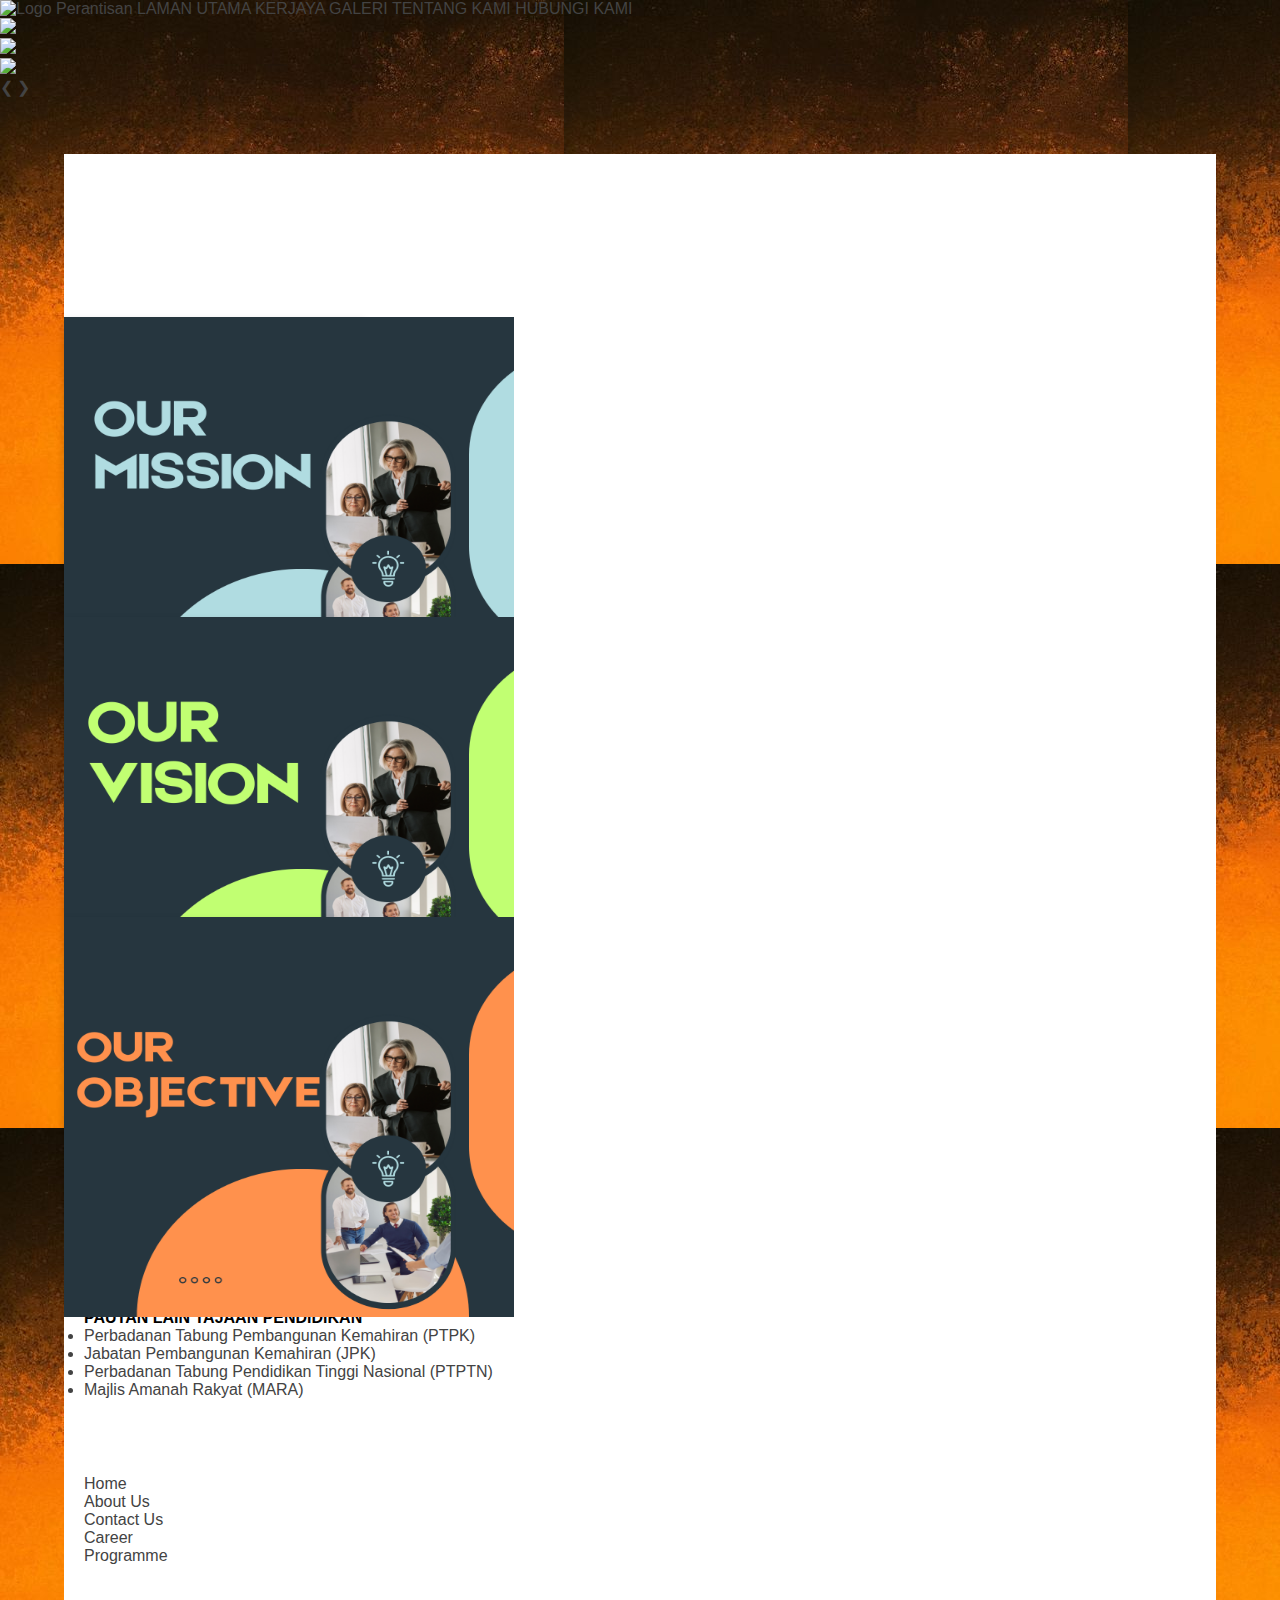
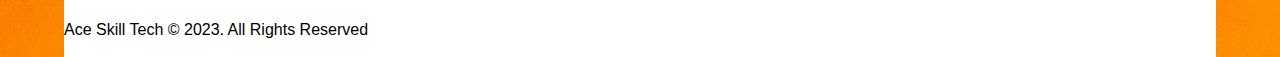
==== about.html @ b887dc2a "mobile view" ====
<!DOCTYPE html>
<html lang="en">
  <head>
    <style>
      body {
      background-image: url(Asset/Bg1.jpg);
    }
      h1{
        font-family: Gothic Medium;
      }
      p{
        font-family: Verdana;
        text-align: center;
      }


    </style>
    <meta charset="UTF-8" />
    <meta http-equiv="X-UA-Compatible" content="IE=edge" />
    <meta name="viewport" content="width=device-width, initial-scale=1.0" />

    <link rel="stylesheet" href="CSS/navbar.css" />
    <link rel="stylesheet" href="CSS/footer.css" />
    <link rel="stylesheet" href="CSS/main.css" />
    <link rel="stylesheet" href="CSS/about.css" />
    <link rel="stylesheet" href="CSS/index.css" />
    <link rel="stylesheet" href="CSS/sliderImage.css"/>
    <script src="JS/imageSlider.js"></script>

    <title>ACE SKILL TECH</title>
    <link rel="icon" type="image/x-icon" href="Asset/Icon/logo.png">
  </head>

  <body>
    <div class="navbar">
      <a href="index.html"><img src="Asset/skimLogoPNG.png" alt="Logo Perantisan" /></a>

      <span class="links">
        <a href="index.html" class="nav">LAMAN UTAMA</a>
        <a href="career.html" class="nav">KERJAYA</a>
        <a href="programme.html" class="nav">GALERI</a>
        <a href="about.html" class="nav">TENTANG KAMI</a>
        <a href="contactUs.html" class="nav">HUBUNGI KAMI</a>
      
      </span>
    </div>

      <div class="slideshow-container">
        <div class="mySlides fade">
          <img src="Asset/Banner/slideBanner01.jpg" style="width: 100%;">
      </div>

      <div class="mySlides fade">
          <img src="Asset/Banner/slideBanner02.jpg" style="width: 100%;">
      </div>

      <div class="mySlides fade">
          <img src="Asset/Banner/slideBanner03.jpg" style="width: 100%;">
      </div>

        <a class="prev" onclick="plusSlides(-1)">❮</a>
        <a class="next" onclick="plusSlides(1)">❯</a>
      </div>
       <br>

       <div style="text-align:center">
        <span class="dot" onclick="currentSlide(1)"></span> 
        <span class="dot" onclick="currentSlide(2)"></span> 
        <span class="dot" onclick="currentSlide(3)"></span> 
      </div>

    <br>
    <br>

    <div class="bodyItem">

      <div class="MVOtitle">
        <center><h1>MISI, VISI DAN OBJEKTIF</h1></center>
      </div>
      <br>

   


      <div class="grid-container">
        <div class="flip-card">
          <div class="flip-card-inner">
            <div class="flip-card-front">
              <img src="Asset/misi blue.png" alt="Avatar" style="width:450px;height:400px;">
            </div>
            <div class="flip-card-back">
              <h1>MISI KAMI</h1>
              <p>Menyediakan platform kemahiran dan akademik sejajar dengan kehendak industri pada masa kini.</p>
            </div>
          </div>
        </div>
    
        <div class="flip-card">
          <div class="flip-card-inner">
            <div class="flip-card-front">
              <img src="Asset/visi green.png" alt="Avatar" style="width:450px;height:400px;">
            </div>
            <div class="flip-card-back">
              <h1>VISI KAMI</h1>
              <p>Untuk menjadi pendidikan yang unggul, tenaga profesional yang berwibawa untuk merealisasikan wawasan negara.</p>
            </div>
          </div>
        </div>
    
        <div class="flip-card">
          <div class="flip-card-inner">
            <div class="flip-card-front">
              <img src="Asset/objective orange.png" alt="Avatar" style="width:450px;height:400px;">
            </div>
    
            
            <div class="flip-card-back">
              <h1>OBJEKTIF KAMI</h1>
              <P>
                <ol type="i">
                  <li>Memberi pendedahan kepada program akademik dan kemahiran peringkat sijil, diploma dan ijazah untuk melahirkan graduan yang berkelayakan untuk mencapai misi negara.</li>
                  <li>Menampung kekurangan ruang pengajian di institut pengajian tinggi awam (IPTA) bagi memperoleh sijil, diploma dan ijazah yang sama.</li>
                  <li>Melahirkan tenaga kerja yang berorientasikan industri pada tahap kemahiran yang tinggi.</li>
                  <li>Menyediakan pengetahuan dan latihan terkini tentang akademik, teknologi maklumat dan kemahiran.</li>
                </ol>
              </P>
            </div>
          </div>
       </div>
    </div>


    
  <br>
  <br>
  <br>
  <div class="footer">
      <div class="footer1 grid">
        <span class="gird1 pad10">
          <h4>PAUTAN LAIN TAJAAN PENDIDIKAN</h4>
          <ul>
            <a href="https://myperkasatvet.ptpk.gov.my/portal/" target="_blank" class="linkTajaan"><li>Perbadanan Tabung Pembangunan Kemahiran (PTPK)</li></a>
            <a href="https://www.dsd.gov.my/" target="_blank" class="linkTajaan"><li>Jabatan Pembangunan Kemahiran (JPK)</li></a>
            <a href="https://www.ptptn.gov.my/" target="_blank" class="linkTajaan"><li>Perbadanan Tabung Pendidikan Tinggi Nasional (PTPTN)</li></a>
            <a href="https://www.mara.gov.my/en/index/" target="_blank" class="linkTajaan"><li>Majlis Amanah Rakyat (MARA)</li></a>
          </ul>
        </span>

        <span class="grid2 pad10">
          <br>
          <br>
          <a href="index.html" class="nav">Home</a><br />
          <a href="about.html" class="nav">About Us</a><br />
          <a href="contactUs.html" class="nav">Contact Us</a><br />
          <a href="career.html" class="nav">Career</a><br />
          <a href="programme.html" class="nav">Programme</a>
        </span>
      </div>
      <br>
      <br>
      <div class="footer2">
        Ace Skill Tech © 2023. All Rights Reserved
      </div>
  </div>

    <script>
      var slideIndex = 0;
      var slides, dots;
      showSlides();
  </script>
  
  </body>
</html>
---- CSS/main.css ----
body {
    margin: auto;
    font-family: system-ui;
}

a {
    color: rgb(67, 67, 67);
    transition: all .2s;
    text-decoration: none;
}

.grid {
    display: grid;
}

.pad10 {
    padding: 1.25rem;
}

.banner img {
    height: auto;
    width: 100%; 
    position: relative;
    vertical-align: middle;
}

.bodyItem {
    margin-inline: auto;
    background-color: rgb(255, 255, 255);
    width: 90%;
}
.BodyItm{
    width: 100%;
    background-image: url('../Asset/Bg1.jpg');
}

.textCenter {
    text-align: center;
    padding-inline: 10%;
}

.posa {
    position: absolute;
}

.hidden {
    display: none;
}

.ease {
    transition: all 0.5s ease;
}

.linkTajaan:hover{
    color: rgb(255, 136, 0);
}
---- CSS/about.css ----
.MVOGrid { 
  grid-template-columns: repeat(2, 1fr);
  gap: 10rem;
}

.historyText {
  border: 1px black solid;
  grid-row: 1;
  grid-column: 1/ span 2;
  height: 20rem;
}

.misiText {
  align-self: center;
  justify-self: center;
  grid-row: 1;
  grid-column: 1;
  width: 300px;
  height: 270px;
  height: 40rem;
}

.visiText {
  align-self: center;
  justify-self: center;
  grid-row: 1;
  grid-column: 2;
  height: 10rem;
}

.objektifText {
  align-self: center;
  justify-self: center;
  grid-row: 3;
  grid-column: 1;
  height: 20rem;
  margin-left: 9%;
}

.container {
  padding: 0 20px;
}

.container::after, .row::after {
  content: "";
  clear: both;
  display: table;
}

.title {
  color: grey;
}

@media screen and (max-width: 650px) {
  .column {
    width: 100%;
    display: contents;
  }
}

.abouttUs {
  grid-template-areas:"misiText visiText objektifText";
  padding-inline: 1rem;
}

.flip-card {
  background-color: transparent;
  width: 300px;
  height: 300px;
  perspective: 1000px;
}

.flip-card-inner {
  position: relative;
  width: 100%;
  height: 100%;
  text-align: center;
  transition: transform 0.6s;
  transform-style: preserve-3d;
  box-shadow: 0 4px 8px 0 rgba(0,0,0,0.2);
}

.flip-card:hover .flip-card-inner {
  transform: rotateY(180deg);
}

.flip-card-front, .flip-card-back {
  position: absolute;
  width: 100%;
  height: 100%;
  -webkit-backface-visibility: hidden;
  backface-visibility: hidden;
}

.flip-card-front {
  background-color: #bbb;
  color: black;
}

.flip-card-back {
  background-color: #2980b9;
  color: white;
  transform: rotateY(180deg);
}
---- CSS/index.css ----
.MVO {
    grid-template-areas:"misi visi objektif";
    padding-inline: 5rem;
    color: #858EAD;
}

.MVO a {
    color: rgb(58, 58, 218);
    text-decoration: underline;
}

.misi {
    align-self: center;
    justify-self: center;
    width: 300px;
    height: 170px;
    border: 3px solid rgba(0, 0, 0, 0.25);
    border-radius: 5px;
    padding: 15px;
    font-family: system-ui, -apple-system, BlinkMacSystemFont, 'Segoe UI', Roboto, Oxygen, Ubuntu, Cantarell, 'Open Sans', 'Helvetica Neue', sans-serif;
}
.visi {
    align-self: center;
    justify-self: center;
    width: 300px;
    height: 170px;
    border: 3px solid rgba(0, 0, 0, 0.25);    
    border-radius: 5px;
    padding: 15px;
}
.objektif {
    align-self: center;
    justify-self: center;
    width: 300px;
    height: 170px;
    border: 3px solid rgba(0, 0, 0, 0.25);
    border-radius: 5px;
    padding: 15px;
}

.MVOtitle {
    padding-block: 3rem;
}

.mvoIcon {
    width: 60px;
    height: 50px;
}



.MVO .mvopad {
    padding-block: 10px;
    font-family: Verdana;
    color: #212121;
}

/* Tablet and Mobile styles */
@media (max-width: 960px) {
  .MVO {
    display: grid;
    grid-template-areas:
      "misi visi"
      "objektif objektif";
    padding: 1rem;
    gap: 1rem;
  }

  .misi,
  .visi,
  .objektif {
      width: 100%;
      height: 195px;
      border: 3px solid rgba(0, 0, 0, 0.25);
      border-radius: 5px;
      padding: 10px;
      font-size: 16px;
    }
  .objektif{
    display: grid;
    align-items: center;
    justify-content: center;
  }

  .misi,
  .visi {
      margin-bottom: 1rem;
  }
  
  .MVOtitle {
      padding: 1rem;
  }

  .tentangImg {
    width: 100%; /* Take up the full width of the screen */
    height: auto; /* Maintain aspect ratio */
    margin: 1rem; /* Adjust margin as needed */
    overflow: hidden;
  }

  .tentangImg img {
      width: 100%; /* Make the image fill its container */
      height: auto; /* Maintain aspect ratio */
  }

  .tentangText {
      width: 100%; /* Take up the full width of the screen */
      height: auto; /* Adjust height as needed */
      margin-inline: 0; /* Remove margin */
      margin-top: 1rem; /* Adjust margin as needed */
      padding: 1rem; /* Adjust padding as needed */
  }
}

/*           --------------------          */

.tentangImg{
    width: 850px;
    height: 380px;
    margin: 10rem;
    margin-inline: 4rem;
    overflow: hidden;
    border: #212121 solid thin;
}

.tentangImg img {
    width: 100%;
}

.tentangText{
    position: relative;
    background-color: #2947A9;
    color: aliceblue;
    width: 350px;
    height: 470px;
    margin-inline: 45rem;
    margin-top: -38rem;
    padding: 2rem;
    z-index: 1;
}

.tentangText h3{
    font-weight: 400;
}

.tentangText a div{
    display: flex;
    width: 10rem;
    height: 3rem;
    background-color: #fff;
    border-radius: 3px;
    justify-content: center;
    align-items: center;
    z-index: 1;
}


.skm {
    background-color: rgb(240, 242, 241);
    padding-bottom: 4rem;
}

.skm h2 {
    text-align: center;
    padding: 2rem;
    margin-bottom: 5rem;
}

.skmCard {
    grid-template-areas: 
    "skmCard1 skmCard2 skmCard3 skmCard4"
    "skmCard5 skmCard6 skmCard7 skmCard8";
    padding-inline: 5rem;
    gap: 3rem;
    justify-items: center;
    align-items: center;
}

.skmCard div {
    width: 15rem;
    height: 7.5rem;
    background-color: rgb(26, 26, 26);
    transition: transform 0.3s; /* Add transition for smooth hover effect */
}

/* Add hover effect */
.skmCard div:hover {
    transform: scale(1.1); /* Scale the size of the card up to create a zoom effect */
}

.moreButton {
    width: 15rem;
    height: 4rem;
    border-radius: 2rem;
    margin-inline: auto;
    text-align: center;
    align-items: center;
    vertical-align: middle;
    padding-block: 5rem;
    cursor: pointer;
    -webkit-transition-duration: 0.4s;
    transition-duration: 0.4s;
}

.buttonLanjut {
    display: inline-block;
    border-radius: 4px;
    background-color: #2947A9;
    border: none;
    color: #FFFFFF;
    text-align: center;
    font-size: 28px;
    padding: 20px;
    width: 200px;
    transition: all 0.5s;
    cursor: pointer;
    margin: 5px;
  } 
  
  .buttonLanjut span {
    cursor: pointer;
    display: inline-block;
    position: relative;
    transition: 0.5s;
  }
  
  .buttonLanjut span:after {
    content: '\00bb';
    position: absolute;
    opacity: 0;
    top: 0;
    right: -20px;
    transition: 0.5s;
  }
  
  .buttonLanjut:hover span {
    padding-right: 25px;
  }
  
  .buttonLanjut:hover span:after {
    opacity: 1;
    right: 0;
  }

  .buttonLanjut:hover {
    box-shadow: 0 12px 16px 0 rgba(0,0,0,0.24),0 17px 50px 0 rgba(0,0,0,0.19);
  }



.buttonReadMore {
    background-color: #2947A9;
    color: rgb(255, 255, 255);
    padding: 16px 32px;
    text-align: center;
    text-decoration: none;
    display: inline-block;
    font-size: 16px;
    margin: 4px 2px;
    transition-duration: 0.4s;
    cursor: pointer;
    border: 3px white solid;
}

.buttonReadMore:hover {
    background-color: #ffffff;
    color: rgb(48, 48, 48);
    
    
    
}

.skmCard img {
    width: 100%;
}

.sijil {
    grid-template-areas: "text text img";
    margin-inline: 2rem;
    margin-bottom: 5rem;
    gap: 2rem;
}

.sijilText {
    grid-area: text;
}

.sijilImg {
    grid-area: img;
}
.sijilImg img{
    margin-top: 1rem;
    width: 35rem;
    border: goldenrod 1px solid;
}

.officePicBanner {
    background-color: rgba(17, 17, 17, 0.418);
    height: 15rem;
    background-image: url(../Asset/officePicBanner.jpg);
    background-repeat: no-repeat;
    background-position: center;
    grid-template-columns: 5% 70% 25%;
    grid-template-rows: repeat(3,1fr);
    color: #f6f8f7;
    align-items: center;
}

.textOfficeBanner {
    grid-column: 2/2;
    grid-row: 2/2;
}

.buttonOfficeBanner {
    grid-column: 3/3;
    grid-row: 2/2;
}

.buttonOnBanner {
    width: 10rem;
    height: 4rem;
    border: 3px white solid;
    color: #f6f8f7;
    text-align: center;
    justify-items: center;
}

.buttonOnBanner:hover {
    background-color: #555555;
    color: white;
}

.diploma h2 {
    text-align: center;
    padding: 2rem;
    margin-bottom: 5rem;
}

.diplomaCard {
    grid-template-areas: 
    "diplomaCard1 diplomaCard2 diplomaCard3"
    "diplomaCard4 diplomaCard5 diplomaCard6";
    padding-inline: auto;
    gap: 3rem;
    justify-items: center;
    align-items: center;
}

.diplomaCard img {
    transform: scale(1);
    object-fit: cover;
    width: 25vw;
    height: 20vw;
    transition: all 1s ease;
}

.dpCardText {
    height: 5vw;
    width: 25vw;
    margin-top: -70px;
    background-color: #2947A9;
    color: rgb(246, 248, 247);
    padding: 15px;
    box-sizing: border-box;
    transition: all .5s;
}

.overlay {
    background-color: #0000003d;
    width: 25vw;
    height: 20vw;
    margin-top: -20vw;
    transition: all 500ms;

}

.modal {
    z-index:1;
    display:none;
    padding-top:10px;
    position:fixed;
    left:0;
    top:0;
    width:100%;
    height:100%;
    overflow:auto;
    background-color:rgb(0,0,0);
    background-color:rgba(0,0,0,0.8)
    }
    
    .modal-content{
    margin: auto;
    display: block;
        position: absolute;
      top: 50%;
      left: 50%;
      transform: translate(-50%, -50%);
    }
    
    
    .modal-hover-opacity {
    opacity:1;
    filter:alpha(opacity=100);
    backface-visibility:hidden
    }
    
    .modal-hover-opacity:hover {
    opacity:0.60;
    filter:alpha(opacity=60);
    backface-visibility:hidden
    }
    
    
    .close {
        position: absolute;
        top: 15px;
        right: 35px;
        color: #f1f1f1;
        font-size: 40px;
        font-weight: bold;
        transition: 0.3s;
      }
      
      .close:hover,
      .close:focus {
        color: #bbb;
        text-decoration: none;
        cursor: pointer;
      }
      
    .container1 {
    width:200px;
    display:inline-block;
    }
    .modal-content, #caption {   
      
        -webkit-animation-name: zoom;
        -webkit-animation-duration: 0.6s;
        animation-name: zoom;
        animation-duration: 0.6s;
    }
    
    
    @-webkit-keyframes zoom {
        from {-webkit-transform:scale(0)} 
        to {-webkit-transform:scale(1)}
    }
    
    @keyframes zoom {
        from {transform:scale(0)} 
        to {transform:scale(1)}
    }
 /*-------------------------------------------------------------------------------------------
                                                navbar
    ---------------------------------------------------------------------------------------------*/
    * {
      margin: 0;
      padding: 0;
      box-sizing: border-box;
      font-family: 'Lato', 'Arial', sans-serif;
    }
    
    /* HEADINGS */
    
    h1, p {
      color: #fff;
      text-align: center;
      line-height: 1.4;
    }
    
    h1 {
      font-size: 2.2rem;
    }
    
    h2 {
      color: #000;
      font-size: 1.3rem;
      text-align: center;
      line-height: 1.4;
      margin-bottom: 10px;
    }
    
    /* BASIC SETUP */
    
    .page-wrapper {
      width: 100%;
      height: auto;
    }
    
    .nav-wrapper {
      width: 100%;
      position: -webkit-sticky; /* Safari */
      position: sticky;
      top: 0;
      background-color: #fff;
    }
    
    .grad-bar {
      width: 100%;
      height: 15px;
      background: linear-gradient(-45deg, #EE7752, #E73C7E, #23A6D5, #23D5AB);
      background-size: 400% 400%;
      -webkit-animation: gradbar 15s ease infinite;
      -moz-animation: gradbar 15s ease infinite;
      animation: gradbar 15s ease infinite;
    }
    
    /* NAVIGATION */
    
    .navbar{
      z-index: 100;
    }
    
    .navbar ul {
      list-style: none;
      display: grid;
      grid-template-columns: 1fr 1fr 1fr 1.3fr 1fr 1fr;
      justify-content: end;
      align-items: center;
    }
    
    .nav-item a {
      color: #000;
      font-size: 0.9rem;
      font-weight: 400;
      text-decoration: none;
      transition: color 0.3s ease-out;
    }
    
    .nav-item a:hover {
      color: #3498db;
    }
    
    
    
    /* MOBILE MENU & ANIMATION */
    
    .menu-toggle .bar{
      width: 25px;
      height: 3px;
      background-color: #3f3f3f;
      margin: 5px auto;
      -webkit-transition: all 0.3s ease-in-out;
      -o-transition: all 0.3s ease-in-out;
      transition: all 0.3s ease-in-out;
    }
    
    .menu-toggle {
      justify-self: end;
      margin-right: 25px;
      display: none;
    }
    
    .menu-toggle:hover{
      cursor: pointer;
    }
    
    #mobile-menu.is-active .bar:nth-child(2){
      opacity: 0;
    }
    
    #mobile-menu.is-active .bar:nth-child(1){
      -webkit-transform: translateY(8px) rotate(45deg);
      -ms-transform: translateY(8px) rotate(45deg);
      -o-transform: translateY(8px) rotate(45deg);
      transform: translateY(8px) rotate(45deg);
    }
    
    #mobile-menu.is-active .bar:nth-child(3){
      -webkit-transform: translateY(-8px) rotate(-45deg);
      -ms-transform: translateY(-8px) rotate(-45deg);
      -o-transform: translateY(-8px) rotate(-45deg);
      transform: translateY(-8px) rotate(-45deg);
    }
    
    /* KEYFRAME ANIMATIONS */
    
    @-webkit-keyframes gradbar {
        0% {
            background-position: 0% 50%
        }
        50% {
            background-position: 100% 50%
        }
        100% {
            background-position: 0% 50%
        }
    }
    
    @-moz-keyframes gradbar {
        0% {
            background-position: 0% 50%
        }
        50% {
            background-position: 100% 50%
        }
        100% {
            background-position: 0% 50%
        }
    }
    
    @keyframes gradbar {
        0% {
            background-position: 0% 50%
        }
        50% {
            background-position: 100% 50%
        }
        100% {
            background-position: 0% 50%
        }
    }



    
    /* Media Queries */
    
    /* Mobile Devices - Phones/Tablets */
    
    @media only screen and (max-width: 960px) { 
      .features {
        flex-direction: column;
        padding: 50px;
      }
      .slideshow-container {
        z-index: -1; /* Ensure the slider is behind the navbar */
      }
    
      /* MOBILE HEADINGS */
    
      h1 {
        font-size: 1.9rem;
      }
    
      h2 {
        font-size: 1rem;
      }
    
      p {
        font-size: 0.8rem;
      }
    
      /* MOBILE NAVIGATION */
    
      .navbar ul {
        display: flex;
        flex-direction: column;
        position: fixed;
        justify-content: start;
        top: 55px;
        background-color: #fff;
        width: 100%;
        height: calc(100vh - 55px);
        transform: translate(-101%);
        text-align: center;
        overflow: hidden;
      }
    
      .nav {
        display: flex;
        flex-direction: column;
        background-color: #fff;
        width: 100%;
        height: auto; /* Set height to auto to allow the list to adjust based on content */
      }
    
      .nav li {
        padding: 15px;
      }
    
      .navbar li:first-child {
        margin-top: 50px;
      }
    
      .navbar li a {
        font-size: 1rem;
      }
    
      .menu-toggle, .bar {
        display: block;
        cursor: pointer;
      }
    
      .mobile-nav {
        transform: translate(0%)!important;
      }
    
    }

    /* Program */
    .lightbox {
      display: none;
      position: fixed;
      top: 0;
      left: 0;
      width: 100%;
      height: 100%;
      background: rgba(0, 0, 0, 0.7);
      text-align: center;
      z-index: 1;
  }

  .lightbox img {
      margin: 20px auto;
      max-width: 80%;
      max-height: 80%;
  }

  .close-button {
      position: absolute;
      top: 20px;
      right: 30px;
      font-size: 30px;
      color: white;
      cursor: pointer;
  }

  /*-------------------------------------------------------------------------------------------
                                                Section
    ---------------------------------------------------------------------------------------------*/
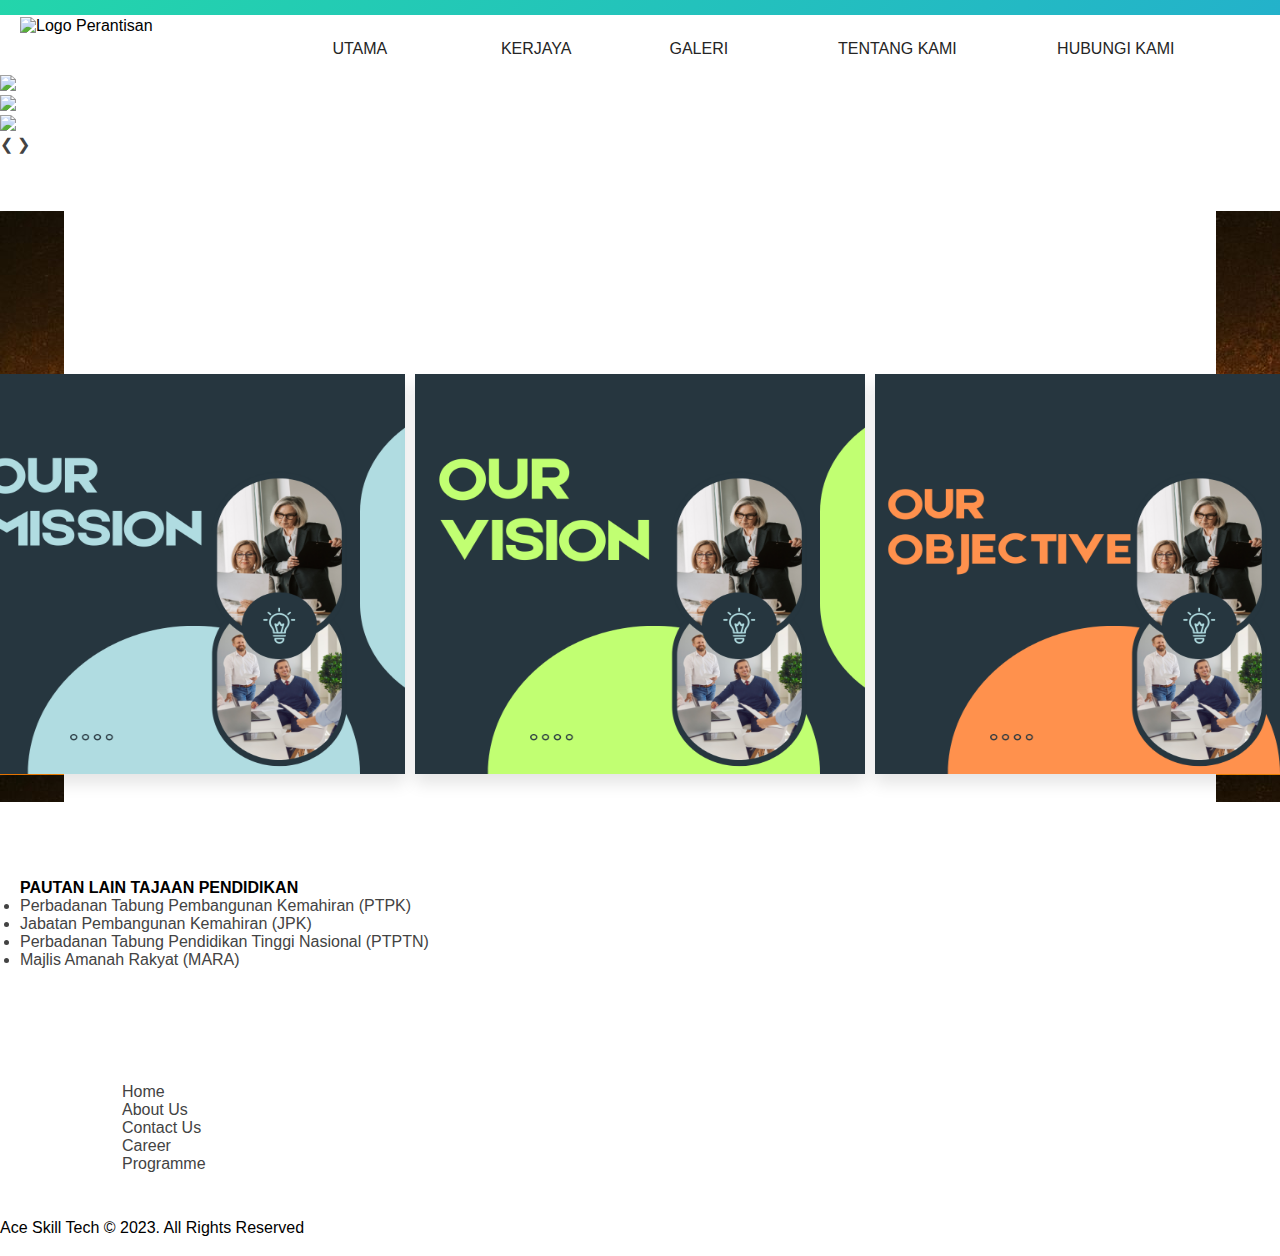
==== commit 8f6ba1a9: "mobile view editing" ====
--- a/about.html
+++ b/about.html
@@ -2,9 +2,6 @@
 <html lang="en">
   <head>
     <style>
-      body {
-      background-image: url(Asset/Bg1.jpg);
-    }
       h1{
         font-family: Gothic Medium;
       }
@@ -25,25 +22,33 @@
     <link rel="stylesheet" href="CSS/about.css" />
     <link rel="stylesheet" href="CSS/index.css" />
     <link rel="stylesheet" href="CSS/sliderImage.css"/>
+    <script src="https://code.jquery.com/jquery-3.6.0.min.js"></script>
     <script src="JS/imageSlider.js"></script>
+    <script src="JS/about.js"></script>
 
     <title>ACE SKILL TECH</title>
     <link rel="icon" type="image/x-icon" href="Asset/Icon/logo.png">
   </head>
 
   <body>
-    <div class="navbar">
-      <a href="index.html"><img src="Asset/skimLogoPNG.png" alt="Logo Perantisan" /></a>
-
-      <span class="links">
-        <a href="index.html" class="nav">LAMAN UTAMA</a>
-        <a href="career.html" class="nav">KERJAYA</a>
-        <a href="programme.html" class="nav">GALERI</a>
-        <a href="about.html" class="nav">TENTANG KAMI</a>
-        <a href="contactUs.html" class="nav">HUBUNGI KAMI</a>
-      
-      </span>
-    </div>
+    <div class="nav-wrapper">
+      <div class="grad-bar"></div>
+      <nav class="navbar">
+        <img src="Asset/skimLogoPNG.png" alt="Logo Perantisan">
+        <div class="menu-toggle" id="mobile-menu">
+          <span class="bar"></span>
+          <span class="bar"></span>
+          <span class="bar"></span>
+        </div>
+        <ul class="nav no-search">
+          <li><a href="index.html" class="nav-links">UTAMA</a></li>
+            <li><a href="career.html" class="nav-links">KERJAYA</a></li>
+            <li><a href="programme.html" class="nav-links">GALERI</a></li>
+            <li><a href="about.html" class="nav-links">TENTANG KAMI</a></li>
+            <li><a href="contactUs.html" class="nav-links">HUBUNGI KAMI</a></li>
+        </ul>
+      </nav>
+      </div>
 
       <div class="slideshow-container">
         <div class="mySlides fade">
@@ -71,7 +76,7 @@
 
     <br>
     <br>
-
+    <div class="BodyItm">
     <div class="bodyItem">
 
       <div class="MVOtitle">
@@ -128,6 +133,8 @@
           </div>
        </div>
     </div>
+  </div>
+  </div>
 
 
     
--- a/CSS/navbar.css
+++ b/CSS/navbar.css
@@ -0,0 +1,59 @@
+
+/*
+.navbar {
+    height: 6rem;
+    background-color: rgb(236, 236, 236);
+}
+
+.navbar img {
+    height: 5rem;
+    padding: .5rem;
+    padding-left: 2rem;
+}*/
+.navbar {
+    display: grid;
+    grid-template-columns: 1fr 1.8fr 1fr 1fr 1fr; /* 5 columns */
+    align-items: center;
+    height: 60px;
+    overflow: hidden;
+  }
+  
+  .navbar img {
+    height: 56px;
+    width: auto;
+    justify-self: start;
+    margin-left: 20px;
+  }
+
+.navbar .no-search {
+    position: absolute;
+    justify-self: end;
+    right: 5rem;
+    top: 2.5rem;
+}
+
+.no-search a {
+    color: #252525;
+    font-family:'Segoe UI', Tahoma, Geneva, Verdana, sans-serif;
+    padding-inline: 2vw;
+}
+
+.no-search a:hover{
+    color: rgb(255, 136, 0);
+}
+
+@media only screen and (max-width: 960px) { 
+    .navbar .no-search {
+        position: absolute;
+        right: 5rem;
+        top: 5.2rem;
+    }
+    .navbar {
+        display: grid;
+        grid-template-columns: 1fr 1.8fr; /* 5 columns */
+        align-items: center;
+        height: 60px;
+        overflow: hidden;
+      }
+}
+
--- a/CSS/about.css
+++ b/CSS/about.css
@@ -1,3 +1,272 @@
+
+ /*-------------------------------------------------------------------------------------------
+                                                navbar
+    ---------------------------------------------------------------------------------------------*/
+    * {
+      margin: 0;
+      padding: 0;
+      box-sizing: border-box;
+      font-family: 'Lato', 'Arial', sans-serif;
+    }
+    
+    /* HEADINGS */
+    
+    p {
+      color: #0a0a0a;
+    }
+    
+    h1 {
+      color: #ffffff;
+      text-align: center;
+      line-height: 1.4;
+      font-size: 2.2rem;
+    }
+    
+    h2 {
+      color: #000;
+      font-size: 1.3rem;
+      text-align: center;
+      line-height: 1.4;
+      margin-bottom: 10px;
+    }
+    
+    /* BASIC SETUP */
+    
+    .page-wrapper {
+      width: 100%;
+      height: auto;
+    }
+    
+    .nav-wrapper {
+      width: 100%;
+      position: -webkit-sticky; /* Safari */
+      position: sticky;
+      top: 0;
+      background-color: #fff;
+    }
+    
+    .grad-bar {
+      width: 100%;
+      height: 15px;
+      background: linear-gradient(-45deg, #EE7752, #E73C7E, #23A6D5, #23D5AB);
+      background-size: 400% 400%;
+      -webkit-animation: gradbar 15s ease infinite;
+      -moz-animation: gradbar 15s ease infinite;
+      animation: gradbar 15s ease infinite;
+    }
+    
+    /* NAVIGATION */
+    
+    .nav-wrapper{
+      z-index: 100;
+    }
+    
+    .navbar ul {
+      list-style: none;
+      display: grid;
+      grid-template-columns: 1fr 1fr 1fr 1.3fr 1fr 1fr;
+      justify-content: end;
+      align-items: center;
+    }
+    
+    .nav-item a {
+      color: #000;
+      font-size: 0.9rem;
+      font-weight: 400;
+      text-decoration: none;
+      transition: color 0.3s ease-out;
+    }
+    
+    .nav-item a:hover {
+      color: #3498db;
+    }
+    
+    
+    
+    /* MOBILE MENU & ANIMATION */
+    
+    .menu-toggle .bar{
+      width: 25px;
+      height: 3px;
+      background-color: #3f3f3f;
+      margin: 5px auto;
+      -webkit-transition: all 0.3s ease-in-out;
+      -o-transition: all 0.3s ease-in-out;
+      transition: all 0.3s ease-in-out;
+    }
+    
+    .menu-toggle {
+      justify-self: end;
+      margin-right: 25px;
+      display: none;
+    }
+    
+    .menu-toggle:hover{
+      cursor: pointer;
+    }
+    
+    #mobile-menu.is-active .bar:nth-child(2){
+      opacity: 0;
+    }
+    
+    #mobile-menu.is-active .bar:nth-child(1){
+      -webkit-transform: translateY(8px) rotate(45deg);
+      -ms-transform: translateY(8px) rotate(45deg);
+      -o-transform: translateY(8px) rotate(45deg);
+      transform: translateY(8px) rotate(45deg);
+    }
+    
+    #mobile-menu.is-active .bar:nth-child(3){
+      -webkit-transform: translateY(-8px) rotate(-45deg);
+      -ms-transform: translateY(-8px) rotate(-45deg);
+      -o-transform: translateY(-8px) rotate(-45deg);
+      transform: translateY(-8px) rotate(-45deg);
+    }
+    
+    /* KEYFRAME ANIMATIONS */
+    
+    @-webkit-keyframes gradbar {
+        0% {
+            background-position: 0% 50%
+        }
+        50% {
+            background-position: 100% 50%
+        }
+        100% {
+            background-position: 0% 50%
+        }
+    }
+    
+    @-moz-keyframes gradbar {
+        0% {
+            background-position: 0% 50%
+        }
+        50% {
+            background-position: 100% 50%
+        }
+        100% {
+            background-position: 0% 50%
+        }
+    }
+    
+    @keyframes gradbar {
+        0% {
+            background-position: 0% 50%
+        }
+        50% {
+            background-position: 100% 50%
+        }
+        100% {
+            background-position: 0% 50%
+        }
+    }
+
+
+
+    
+    /* Media Queries */
+    
+    /* Mobile Devices - Phones/Tablets */
+    
+    @media only screen and (max-width: 960px) { 
+      .features {
+        flex-direction: column;
+        padding: 50px;
+      }
+      .slideshow-container {
+        z-index: -1; /* Ensure the slider is behind the navbar */
+      }
+    
+      /* MOBILE HEADINGS */
+    
+      h1 {
+        font-size: 1.9rem;
+      }
+    
+      h2 {
+        font-size: 1rem;
+      }
+    
+      p {
+        font-size: 0.8rem;
+      }
+    
+      /* MOBILE NAVIGATION */
+    
+      .navbar ul {
+        display: flex;
+        flex-direction: column;
+        position: fixed;
+        justify-content: start;
+        top: 55px;
+        background-color: #fff;
+        width: 100%;
+        height: calc(100vh - 55px);
+        transform: translate(-101%);
+        text-align: center;
+        overflow: hidden;
+      }
+    
+      .nav {
+        display: flex;
+        flex-direction: column;
+        background-color: #fff;
+        width: 100%;
+        height: auto; /* Set height to auto to allow the list to adjust based on content */
+      }
+    
+      .nav li {
+        padding: 15px;
+      }
+    
+      .navbar li:first-child {
+        margin-top: 50px;
+      }
+    
+      .navbar li a {
+        font-size: 1rem;
+      }
+    
+      .menu-toggle, .bar {
+        display: block;
+        cursor: pointer;
+      }
+    
+      .mobile-nav {
+        transform: translate(0%)!important;
+      }
+    
+    }
+
+    /* Program */
+    .lightbox {
+      display: none;
+      position: fixed;
+      top: 0;
+      left: 0;
+      width: 100%;
+      height: 100%;
+      background: rgba(0, 0, 0, 0.7);
+      text-align: center;
+      z-index: 1;
+  }
+
+  .lightbox img {
+      margin: 20px auto;
+      max-width: 80%;
+      max-height: 80%;
+  }
+
+  .close-button {
+      position: absolute;
+      top: 20px;
+      right: 30px;
+      font-size: 30px;
+      color: white;
+      cursor: pointer;
+  }
+
+  /*--------------------------------------*/
 .MVOGrid { 
   grid-template-columns: repeat(2, 1fr);
   gap: 10rem;
@@ -58,16 +327,25 @@
   }
 }
 
+
 .abouttUs {
   grid-template-areas:"misiText visiText objektifText";
   padding-inline: 1rem;
 }
 
+.grid-container {
+  display: grid;
+  grid-template-columns: auto auto auto;
+  gap: 10px;
+  justify-content: center;
+}
+
 .flip-card {
   background-color: transparent;
-  width: 300px;
-  height: 300px;
+  width: 450px;
+  height: 400px;
   perspective: 1000px;
+  border-radius: 20px; /* Rounded corners */
 }
 
 .flip-card-inner {
@@ -77,7 +355,7 @@
   text-align: center;
   transition: transform 0.6s;
   transform-style: preserve-3d;
-  box-shadow: 0 4px 8px 0 rgba(0,0,0,0.2);
+  box-shadow: 0px 10px 15px rgba(0,0,0,0.1); /* Shadow for a bit of depth */
 }
 
 .flip-card:hover .flip-card-inner {
@@ -90,6 +368,7 @@
   height: 100%;
   -webkit-backface-visibility: hidden;
   backface-visibility: hidden;
+  border-radius: 20px; /* Rounded corners */
 }
 
 .flip-card-front {
@@ -103,3 +382,5 @@
   transform: rotateY(180deg);
 }
 
+
+
--- a/CSS/index.css
+++ b/CSS/index.css
@@ -1,4 +1,272 @@
 
+ /*-------------------------------------------------------------------------------------------
+                                                navbar
+    ---------------------------------------------------------------------------------------------*/
+    * {
+      margin: 0;
+      padding: 0;
+      box-sizing: border-box;
+      font-family: 'Lato', 'Arial', sans-serif;
+    }
+    
+    /* HEADINGS */
+    
+    p {
+      color: #0a0a0a;
+    }
+    
+    h1 {
+      color: #ffffff;
+      text-align: center;
+      line-height: 1.4;
+      font-size: 2.2rem;
+    }
+    
+    h2 {
+      color: #000;
+      font-size: 1.3rem;
+      text-align: center;
+      line-height: 1.4;
+      margin-bottom: 10px;
+    }
+    
+    /* BASIC SETUP */
+    
+    .page-wrapper {
+      width: 100%;
+      height: auto;
+    }
+    
+    .nav-wrapper {
+      width: 100%;
+      position: -webkit-sticky; /* Safari */
+      position: sticky;
+      top: 0;
+      background-color: #fff;
+    }
+    
+    .grad-bar {
+      width: 100%;
+      height: 15px;
+      background: linear-gradient(-45deg, #EE7752, #E73C7E, #23A6D5, #23D5AB);
+      background-size: 400% 400%;
+      -webkit-animation: gradbar 15s ease infinite;
+      -moz-animation: gradbar 15s ease infinite;
+      animation: gradbar 15s ease infinite;
+    }
+    
+    /* NAVIGATION */
+    
+    .nav-wrapper{
+      z-index: 100;
+    }
+    
+    .navbar ul {
+      list-style: none;
+      display: grid;
+      grid-template-columns: 1fr 1fr 1fr 1.3fr 1fr ;
+      justify-content: end;
+      align-items: center;
+    }
+    
+    .nav-item a {
+      color: #000;
+      font-size: 0.9rem;
+      font-weight: 400;
+      text-decoration: none;
+      transition: color 0.3s ease-out;
+    }
+    
+    .nav-item a:hover {
+      color: #3498db;
+    }
+    
+    
+    
+    /* MOBILE MENU & ANIMATION */
+    
+    .menu-toggle .bar{
+      width: 25px;
+      height: 3px;
+      background-color: #3f3f3f;
+      margin: 5px auto;
+      -webkit-transition: all 0.3s ease-in-out;
+      -o-transition: all 0.3s ease-in-out;
+      transition: all 0.3s ease-in-out;
+    }
+    
+    .menu-toggle {
+      justify-self: flex-end;
+      margin-right: 25px;
+      display: none;
+    }
+    
+    .menu-toggle:hover{
+      cursor: pointer;
+    }
+    
+    #mobile-menu.is-active .bar:nth-child(2){
+      opacity: 0;
+    }
+    
+    #mobile-menu.is-active .bar:nth-child(1){
+      -webkit-transform: translateY(8px) rotate(45deg);
+      -ms-transform: translateY(8px) rotate(45deg);
+      -o-transform: translateY(8px) rotate(45deg);
+      transform: translateY(8px) rotate(45deg);
+    }
+    
+    #mobile-menu.is-active .bar:nth-child(3){
+      -webkit-transform: translateY(-8px) rotate(-45deg);
+      -ms-transform: translateY(-8px) rotate(-45deg);
+      -o-transform: translateY(-8px) rotate(-45deg);
+      transform: translateY(-8px) rotate(-45deg);
+    }
+    
+    /* KEYFRAME ANIMATIONS */
+    
+    @-webkit-keyframes gradbar {
+        0% {
+            background-position: 0% 50%
+        }
+        50% {
+            background-position: 100% 50%
+        }
+        100% {
+            background-position: 0% 50%
+        }
+    }
+    
+    @-moz-keyframes gradbar {
+        0% {
+            background-position: 0% 50%
+        }
+        50% {
+            background-position: 100% 50%
+        }
+        100% {
+            background-position: 0% 50%
+        }
+    }
+    
+    @keyframes gradbar {
+        0% {
+            background-position: 0% 50%
+        }
+        50% {
+            background-position: 100% 50%
+        }
+        100% {
+            background-position: 0% 50%
+        }
+    }
+
+
+
+    
+    /* Media Queries */
+    
+    /* Mobile Devices - Phones/Tablets */
+    
+    @media only screen and (max-width: 960px) { 
+      .features {
+        flex-direction: column;
+        padding: 50px;
+      }
+      .slideshow-container {
+        z-index: -1; /* Ensure the slider is behind the navbar */
+      }
+    
+      /* MOBILE HEADINGS */
+    
+      h1 {
+        font-size: 1.9rem;
+      }
+    
+      h2 {
+        font-size: 1rem;
+      }
+    
+      p {
+        font-size: 0.8rem;
+      }
+    
+      /* MOBILE NAVIGATION */
+    
+      .navbar ul {
+        display: flex;
+        flex-direction: column;
+        position: fixed;
+        justify-content: start;
+        top: 55px;
+        background-color: #fff;
+        width: 100%;
+        height: calc(100vh - 55px);
+        transform: translate(-101%);
+        text-align: center;
+        overflow: hidden;
+      }
+    
+      .nav {
+        display: flex;
+        flex-direction: column;
+        background-color: #fff;
+        width: 100%;
+        height: auto; /* Set height to auto to allow the list to adjust based on content */
+      }
+    
+      .nav li {
+        padding: 15px;
+      }
+    
+      .navbar li:first-child {
+        margin-top: 50px;
+      }
+    
+      .navbar li a {
+        font-size: 1rem;
+      }
+    
+      .menu-toggle, .bar {
+        display: block;
+        cursor: pointer;
+      }
+    
+      .mobile-nav {
+        transform: translate(0%)!important;
+      }
+    
+    }
+
+    /* Program */
+    .lightbox {
+      display: none;
+      position: fixed;
+      top: 0;
+      left: 0;
+      width: 100%;
+      height: 100%;
+      background: rgba(0, 0, 0, 0.7);
+      text-align: center;
+      z-index: 1;
+  }
+
+  .lightbox img {
+      margin: 20px auto;
+      max-width: 80%;
+      max-height: 80%;
+  }
+
+  .close-button {
+      position: absolute;
+      top: 20px;
+      right: 30px;
+      font-size: 30px;
+      color: white;
+      cursor: pointer;
+  }
+
+  /*--------------------------------------*/
 
 .MVO {
     grid-template-areas:"misi visi objektif";
@@ -57,8 +325,165 @@
     color: #212121;
 }
 
+
+.tentangImg{
+  width: 850px;
+  height: 380px;
+  margin: 10rem;
+  margin-inline: 4rem;
+  overflow: hidden;
+  border: #212121 solid thin;
+}
+
+.tentangImg img {
+  width: 100%;
+}
+
+.tentangText{
+  position: relative;
+  background-color: #2947A9;
+  color: aliceblue;
+  width: 350px;
+  height: 470px;
+  margin-inline: 45rem;
+  margin-top: -38rem;
+  padding: 2rem;
+  z-index: 1;
+}
+
+.tentangText h3{
+  font-weight: 400;
+}
+
+.tentangText a div{
+  display: flex;
+  width: 10rem;
+  height: 3rem;
+  background-color: #fff;
+  border-radius: 3px;
+  justify-content: center;
+  align-items: center;
+  z-index: 1;
+}
+
+.skm {
+  background-color: rgb(240, 242, 241);
+  padding-bottom: 4rem;
+}
+
+.skm h2 {
+  text-align: center;
+  padding: 2rem;
+  margin-bottom: 5rem;
+}
+
+.skmCard {
+  grid-template-areas: 
+  "skmCard1 skmCard2 skmCard3 skmCard4"
+  "skmCard5 skmCard6 skmCard7 skmCard8";
+  padding-inline: 5rem;
+  gap: 3rem;
+  justify-items: center;
+  align-items: center;
+}
+
+.skmCard div {
+  width: 15rem;
+  height: 7.5rem;
+  background-color: rgb(26, 26, 26);
+  transition: transform 0.3s; /* Add transition for smooth hover effect */
+}
+
+/* Add hover effect */
+.skmCard div:hover {
+  transform: scale(1.1); /* Scale the size of the card up to create a zoom effect */
+}
+
+.buttonReadMore {
+  background-color: #2947A9;
+  color: rgb(255, 255, 255);
+  padding: 16px 32px;
+  text-align: center;
+  text-decoration: none;
+  display: inline-block;
+  font-size: 16px;
+  margin: 4px 2px;
+  transition-duration: 0.4s;
+  cursor: pointer;
+  border: 3px white solid;
+}
+
+.buttonReadMore:hover {
+  background-color: #ffffff;
+  color: rgb(48, 48, 48);
+  
+  
+  
+}
+
+.skmCard img {
+  width: 100%;
+}
+
+
+.sijil {
+  grid-template-areas: "text text img";
+  margin-inline: 2rem;
+  margin-bottom: 5rem;
+  gap: 2rem;
+}
+
+.sijilText {
+  grid-area: text;
+}
+
+.sijilImg {
+  grid-area: img;
+}
+.sijilImg img{
+  margin-top: 1rem;
+  width: 35rem;
+  border: goldenrod 1px solid;
+}
+
+.officePicBanner {
+  background-color: rgba(17, 17, 17, 0.418);
+  height: 15rem;
+  background-image: url(../Asset/officePicBanner.jpg);
+  background-repeat: no-repeat;
+  background-position: center;
+  grid-template-columns: 5% 70% 25%;
+  grid-template-rows: repeat(3,1fr);
+  color: #f6f8f7;
+  align-items: center;
+}
+
+.textOfficeBanner {
+  grid-column: 2/2;
+  grid-row: 2/2;
+}
+
+.buttonOfficeBanner {
+  grid-column: 3/3;
+  grid-row: 2/2;
+}
+
+.buttonOnBanner {
+  width: 10rem;
+  height: 4rem;
+  border: 3px white solid;
+  color: #f6f8f7;
+  text-align: center;
+  justify-items: center;
+}
+
+.buttonOnBanner:hover {
+  background-color: #555555;
+  color: white;
+}
+
 /* Tablet and Mobile styles */
-@media (max-width: 960px) {
+@media (max-width: 768px) {
   .MVO {
     display: grid;
     grid-template-areas:
@@ -94,7 +519,7 @@
   }
 
   .tentangImg {
-    width: 100%; /* Take up the full width of the screen */
+    width: 95%; /* Take up the full width of the screen */
     height: auto; /* Maintain aspect ratio */
     margin: 1rem; /* Adjust margin as needed */
     overflow: hidden;
@@ -112,83 +537,137 @@
       margin-top: 1rem; /* Adjust margin as needed */
       padding: 1rem; /* Adjust padding as needed */
   }
+
+  .skm {
+    background-color: rgb(240, 242, 241);
+    padding: 2rem;
+    margin-bottom: 5rem; /* Adjust padding for mobile */
+  }
+
+  .skm h2 {
+      text-align: center;
+      padding: 1rem; /* Adjust padding for mobile */
+      margin: 2rem 0; /* Adjust margin for mobile */
+  }
+
+  .skmCard {
+      grid-template-areas: 
+      "skmCard1 skmCard2"
+      "skmCard3 skmCard4"
+      "skmCard5 skmCard6"
+      "skmCard7 skmCard8";
+      padding: 1rem; /* Adjust padding for mobile */
+      gap: 2rem; /* Adjust gap for mobile */
+      justify-items: center;
+      align-items: center;
+      display: grid; /* Ensure that the cards are displayed as a grid on mobile */
+  }
+
+  .skmCard div {
+      width: 100%; /* Make cards full-width on mobile */
+      height: 7.5rem;
+      background-color: rgb(26, 26, 26);
+      transition: transform 0.3s;
+  }
+
+  /* Adjust hover effect for mobile */
+  .skmCard div:hover {
+      transform: scale(1.05); /* Slight zoom effect on hover for mobile */
+  }
+
+  .buttonReadMore {
+      background-color: #2947A9;
+      color: rgb(255, 255, 255);
+      padding: 16px 32px;
+      text-align: center;
+      text-decoration: none;
+      display: inline-block;
+      font-size: 16px;
+      margin: 1rem 0; /* Adjust margin for mobile */
+      transition-duration: 0.4s;
+      cursor: pointer;
+      border: 3px white solid;
+  }
+
+  .buttonReadMore:hover {
+      background-color: #ffffff;
+      color: rgb(48, 48, 48);
+  }
+
+  .skmCard img {
+      width: 100%; /* Make images full-width on mobile */
+  }
+
+  .sijil {
+    grid-template-areas: "text text" "img img"; /* Adjust grid layout for mobile */
+    margin: 2rem; /* Adjust margin for mobile */
+    gap: 1rem; /* Adjust gap for mobile */
+    padding: 1rem; /* Add some padding for mobile */
+  }
+
+  .sijilText {
+      grid-area: text;
+  }
+
+  .sijilImg {
+      grid-area: img;
+  }
+
+  .sijilImg img {
+      margin-top: 1rem;
+      width: 100%; /* Make the image full-width on mobile */
+      max-width: 35rem; /* Set a max-width to prevent oversized images */
+      border: goldenrod 1px solid;
+  }
+
+  .officePicBanner {
+    background-color: rgba(17, 17, 17, 0.418);
+    height: 15rem;
+    background-image: url(../Asset/officePicBanner.jpg);
+    background-repeat: no-repeat;
+    background-position: center;
+    grid-template-columns: 1fr; /* Use a single column for mobile */
+    grid-template-rows: repeat(3, 1fr);
+    color: #f6f8f7;
+    align-items: center;
+  }
+
+  .textOfficeBanner {
+      grid-column: 1/1; /* Ensure the text spans the full width for mobile */
+      grid-row: 2/2;
+  }
+
+  .buttonOfficeBanner {
+      grid-column: 1; /* Ensure the button spans the full width for mobile */
+      grid-row: 3;
+      justify-self: center;
+  }
+
+  .buttonOnBanner {
+      width: 120%; /* Make the button full-width on mobile */
+      height: 4rem;
+      display: flex; /* Use flexbox to center content vertically and horizontally */
+      justify-content: center; /* Horizontally center the content */
+      align-items: center; /* Vertically center the content */
+      border: 3px white solid;
+      color: #f6f8f7;
+      text-align: center
+  }
+
+  .buttonOnBanner:hover {
+      background-color: #555555;
+      color: white;
+  }
+
+
 }
 
 /*           --------------------          */
 
-.tentangImg{
-    width: 850px;
-    height: 380px;
-    margin: 10rem;
-    margin-inline: 4rem;
-    overflow: hidden;
-    border: #212121 solid thin;
-}
-
-.tentangImg img {
-    width: 100%;
-}
-
-.tentangText{
-    position: relative;
-    background-color: #2947A9;
-    color: aliceblue;
-    width: 350px;
-    height: 470px;
-    margin-inline: 45rem;
-    margin-top: -38rem;
-    padding: 2rem;
-    z-index: 1;
-}
-
-.tentangText h3{
-    font-weight: 400;
-}
-
-.tentangText a div{
-    display: flex;
-    width: 10rem;
-    height: 3rem;
-    background-color: #fff;
-    border-radius: 3px;
-    justify-content: center;
-    align-items: center;
-    z-index: 1;
-}
-
-
-.skm {
-    background-color: rgb(240, 242, 241);
-    padding-bottom: 4rem;
-}
-
-.skm h2 {
-    text-align: center;
-    padding: 2rem;
-    margin-bottom: 5rem;
-}
-
-.skmCard {
-    grid-template-areas: 
-    "skmCard1 skmCard2 skmCard3 skmCard4"
-    "skmCard5 skmCard6 skmCard7 skmCard8";
-    padding-inline: 5rem;
-    gap: 3rem;
-    justify-items: center;
-    align-items: center;
-}
-
-.skmCard div {
-    width: 15rem;
-    height: 7.5rem;
-    background-color: rgb(26, 26, 26);
-    transition: transform 0.3s; /* Add transition for smooth hover effect */
-}
-
-/* Add hover effect */
-.skmCard div:hover {
-    transform: scale(1.1); /* Scale the size of the card up to create a zoom effect */
-}
+
+
+
+/*
 
 .moreButton {
     width: 15rem;
@@ -248,89 +727,24 @@
     box-shadow: 0 12px 16px 0 rgba(0,0,0,0.24),0 17px 50px 0 rgba(0,0,0,0.19);
   }
 
-
-
-.buttonReadMore {
-    background-color: #2947A9;
-    color: rgb(255, 255, 255);
-    padding: 16px 32px;
-    text-align: center;
-    text-decoration: none;
-    display: inline-block;
-    font-size: 16px;
-    margin: 4px 2px;
-    transition-duration: 0.4s;
-    cursor: pointer;
-    border: 3px white solid;
-}
-
-.buttonReadMore:hover {
-    background-color: #ffffff;
-    color: rgb(48, 48, 48);
-    
-    
-    
-}
-
-.skmCard img {
-    width: 100%;
-}
-
-.sijil {
-    grid-template-areas: "text text img";
-    margin-inline: 2rem;
-    margin-bottom: 5rem;
-    gap: 2rem;
-}
-
-.sijilText {
-    grid-area: text;
-}
-
-.sijilImg {
-    grid-area: img;
-}
-.sijilImg img{
-    margin-top: 1rem;
-    width: 35rem;
-    border: goldenrod 1px solid;
-}
-
-.officePicBanner {
-    background-color: rgba(17, 17, 17, 0.418);
-    height: 15rem;
-    background-image: url(../Asset/officePicBanner.jpg);
-    background-repeat: no-repeat;
-    background-position: center;
-    grid-template-columns: 5% 70% 25%;
-    grid-template-rows: repeat(3,1fr);
-    color: #f6f8f7;
-    align-items: center;
-}
-
-.textOfficeBanner {
-    grid-column: 2/2;
-    grid-row: 2/2;
-}
-
-.buttonOfficeBanner {
-    grid-column: 3/3;
-    grid-row: 2/2;
-}
-
-.buttonOnBanner {
-    width: 10rem;
-    height: 4rem;
-    border: 3px white solid;
-    color: #f6f8f7;
-    text-align: center;
-    justify-items: center;
-}
-
-.buttonOnBanner:hover {
-    background-color: #555555;
-    color: white;
-}
+*/
+
+.footer-grid {
+  display: grid;
+  grid-template-columns: 1fr 1fr;
+  gap: 20px;
+  margin-left: 1rem;
+  justify-self: center;
+}
+
+.grid1, .grid2 {
+  padding: 10px;
+}
+.grid2{
+  margin-top: 3rem;
+  margin-left: 7rem;
+}
+
 
 .diploma h2 {
     text-align: center;
@@ -452,271 +866,6 @@
         from {transform:scale(0)} 
         to {transform:scale(1)}
     }
- /*-------------------------------------------------------------------------------------------
-                                                navbar
-    ---------------------------------------------------------------------------------------------*/
-    * {
-      margin: 0;
-      padding: 0;
-      box-sizing: border-box;
-      font-family: 'Lato', 'Arial', sans-serif;
-    }
-    
-    /* HEADINGS */
-    
-    h1, p {
-      color: #fff;
-      text-align: center;
-      line-height: 1.4;
-    }
-    
-    h1 {
-      font-size: 2.2rem;
-    }
-    
-    h2 {
-      color: #000;
-      font-size: 1.3rem;
-      text-align: center;
-      line-height: 1.4;
-      margin-bottom: 10px;
-    }
-    
-    /* BASIC SETUP */
-    
-    .page-wrapper {
-      width: 100%;
-      height: auto;
-    }
-    
-    .nav-wrapper {
-      width: 100%;
-      position: -webkit-sticky; /* Safari */
-      position: sticky;
-      top: 0;
-      background-color: #fff;
-    }
-    
-    .grad-bar {
-      width: 100%;
-      height: 15px;
-      background: linear-gradient(-45deg, #EE7752, #E73C7E, #23A6D5, #23D5AB);
-      background-size: 400% 400%;
-      -webkit-animation: gradbar 15s ease infinite;
-      -moz-animation: gradbar 15s ease infinite;
-      animation: gradbar 15s ease infinite;
-    }
-    
-    /* NAVIGATION */
-    
-    .navbar{
-      z-index: 100;
-    }
-    
-    .navbar ul {
-      list-style: none;
-      display: grid;
-      grid-template-columns: 1fr 1fr 1fr 1.3fr 1fr 1fr;
-      justify-content: end;
-      align-items: center;
-    }
-    
-    .nav-item a {
-      color: #000;
-      font-size: 0.9rem;
-      font-weight: 400;
-      text-decoration: none;
-      transition: color 0.3s ease-out;
-    }
-    
-    .nav-item a:hover {
-      color: #3498db;
-    }
-    
-    
-    
-    /* MOBILE MENU & ANIMATION */
-    
-    .menu-toggle .bar{
-      width: 25px;
-      height: 3px;
-      background-color: #3f3f3f;
-      margin: 5px auto;
-      -webkit-transition: all 0.3s ease-in-out;
-      -o-transition: all 0.3s ease-in-out;
-      transition: all 0.3s ease-in-out;
-    }
-    
-    .menu-toggle {
-      justify-self: end;
-      margin-right: 25px;
-      display: none;
-    }
-    
-    .menu-toggle:hover{
-      cursor: pointer;
-    }
-    
-    #mobile-menu.is-active .bar:nth-child(2){
-      opacity: 0;
-    }
-    
-    #mobile-menu.is-active .bar:nth-child(1){
-      -webkit-transform: translateY(8px) rotate(45deg);
-      -ms-transform: translateY(8px) rotate(45deg);
-      -o-transform: translateY(8px) rotate(45deg);
-      transform: translateY(8px) rotate(45deg);
-    }
-    
-    #mobile-menu.is-active .bar:nth-child(3){
-      -webkit-transform: translateY(-8px) rotate(-45deg);
-      -ms-transform: translateY(-8px) rotate(-45deg);
-      -o-transform: translateY(-8px) rotate(-45deg);
-      transform: translateY(-8px) rotate(-45deg);
-    }
-    
-    /* KEYFRAME ANIMATIONS */
-    
-    @-webkit-keyframes gradbar {
-        0% {
-            background-position: 0% 50%
-        }
-        50% {
-            background-position: 100% 50%
-        }
-        100% {
-            background-position: 0% 50%
-        }
-    }
-    
-    @-moz-keyframes gradbar {
-        0% {
-            background-position: 0% 50%
-        }
-        50% {
-            background-position: 100% 50%
-        }
-        100% {
-            background-position: 0% 50%
-        }
-    }
-    
-    @keyframes gradbar {
-        0% {
-            background-position: 0% 50%
-        }
-        50% {
-            background-position: 100% 50%
-        }
-        100% {
-            background-position: 0% 50%
-        }
-    }
-
-
-
-    
-    /* Media Queries */
-    
-    /* Mobile Devices - Phones/Tablets */
-    
-    @media only screen and (max-width: 960px) { 
-      .features {
-        flex-direction: column;
-        padding: 50px;
-      }
-      .slideshow-container {
-        z-index: -1; /* Ensure the slider is behind the navbar */
-      }
-    
-      /* MOBILE HEADINGS */
-    
-      h1 {
-        font-size: 1.9rem;
-      }
-    
-      h2 {
-        font-size: 1rem;
-      }
-    
-      p {
-        font-size: 0.8rem;
-      }
-    
-      /* MOBILE NAVIGATION */
-    
-      .navbar ul {
-        display: flex;
-        flex-direction: column;
-        position: fixed;
-        justify-content: start;
-        top: 55px;
-        background-color: #fff;
-        width: 100%;
-        height: calc(100vh - 55px);
-        transform: translate(-101%);
-        text-align: center;
-        overflow: hidden;
-      }
-    
-      .nav {
-        display: flex;
-        flex-direction: column;
-        background-color: #fff;
-        width: 100%;
-        height: auto; /* Set height to auto to allow the list to adjust based on content */
-      }
-    
-      .nav li {
-        padding: 15px;
-      }
-    
-      .navbar li:first-child {
-        margin-top: 50px;
-      }
-    
-      .navbar li a {
-        font-size: 1rem;
-      }
-    
-      .menu-toggle, .bar {
-        display: block;
-        cursor: pointer;
-      }
-    
-      .mobile-nav {
-        transform: translate(0%)!important;
-      }
-    
-    }
-
-    /* Program */
-    .lightbox {
-      display: none;
-      position: fixed;
-      top: 0;
-      left: 0;
-      width: 100%;
-      height: 100%;
-      background: rgba(0, 0, 0, 0.7);
-      text-align: center;
-      z-index: 1;
-  }
-
-  .lightbox img {
-      margin: 20px auto;
-      max-width: 80%;
-      max-height: 80%;
-  }
-
-  .close-button {
-      position: absolute;
-      top: 20px;
-      right: 30px;
-      font-size: 30px;
-      color: white;
-      cursor: pointer;
-  }
 
   /*-------------------------------------------------------------------------------------------
                                                 Section
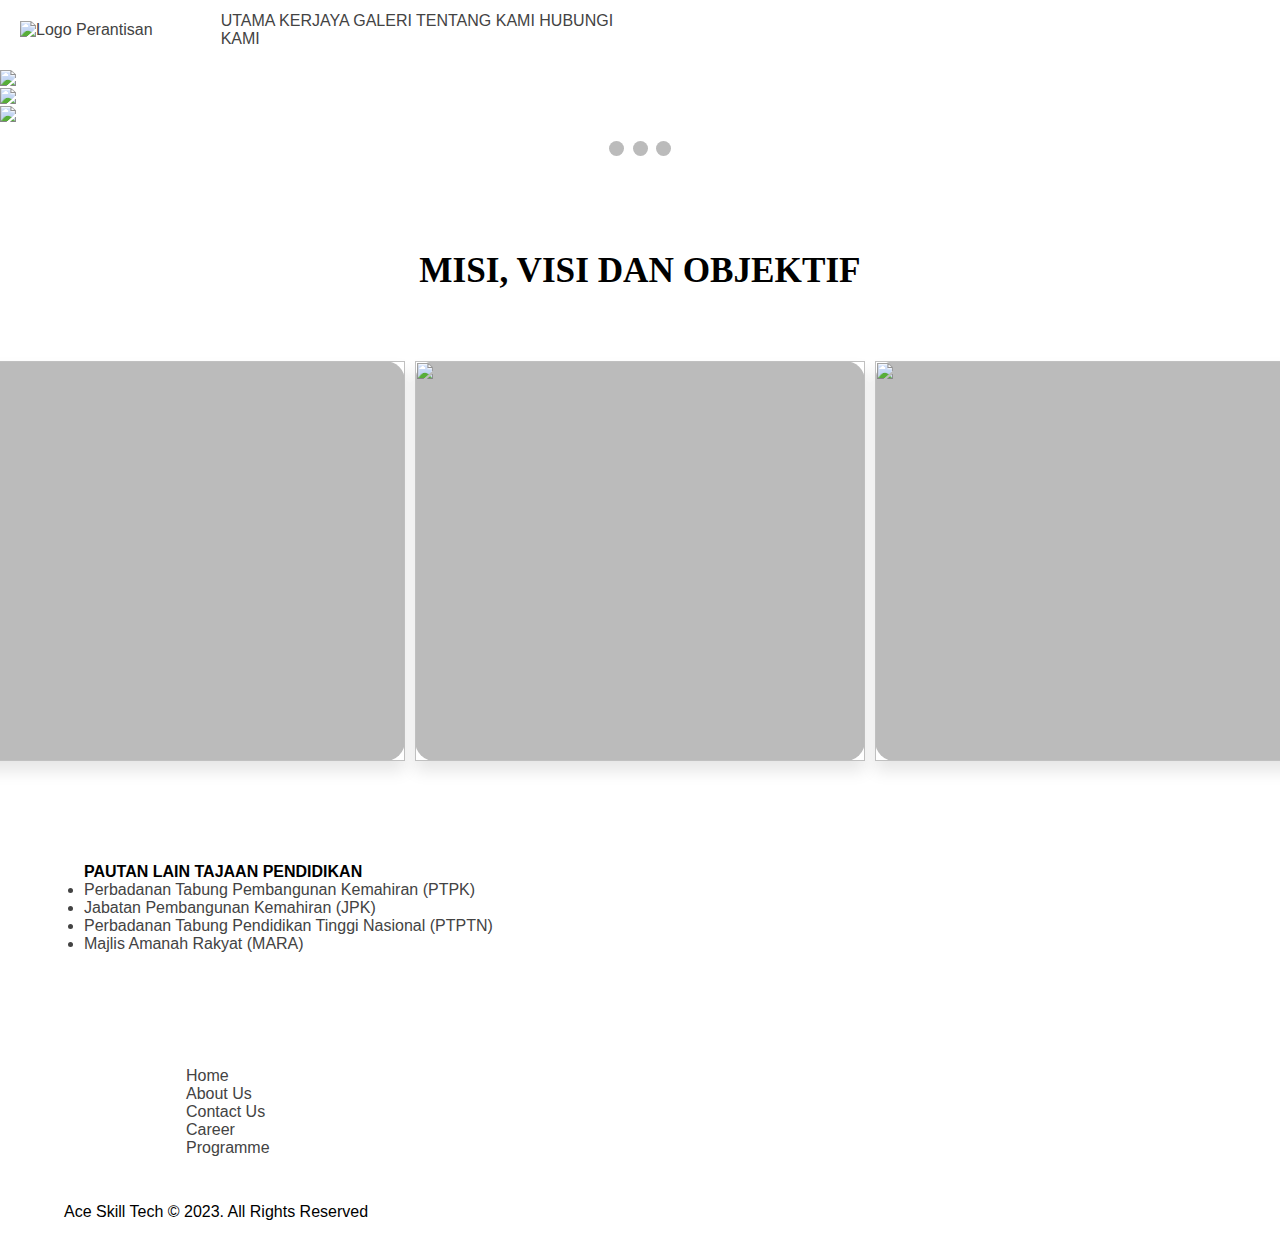
==== commit 57028204: "Add files via upload" ====
--- a/about.html
+++ b/about.html
@@ -2,6 +2,9 @@
 <html lang="en">
   <head>
     <style>
+      body {
+      background-image: url(Asset/OrangeBg.jpeg);
+    }
       h1{
         font-family: Gothic Medium;
       }
@@ -22,33 +25,25 @@
     <link rel="stylesheet" href="CSS/about.css" />
     <link rel="stylesheet" href="CSS/index.css" />
     <link rel="stylesheet" href="CSS/sliderImage.css"/>
-    <script src="https://code.jquery.com/jquery-3.6.0.min.js"></script>
     <script src="JS/imageSlider.js"></script>
-    <script src="JS/about.js"></script>
 
     <title>ACE SKILL TECH</title>
     <link rel="icon" type="image/x-icon" href="Asset/Icon/logo.png">
   </head>
 
   <body>
-    <div class="nav-wrapper">
-      <div class="grad-bar"></div>
-      <nav class="navbar">
-        <img src="Asset/skimLogoPNG.png" alt="Logo Perantisan">
-        <div class="menu-toggle" id="mobile-menu">
-          <span class="bar"></span>
-          <span class="bar"></span>
-          <span class="bar"></span>
-        </div>
-        <ul class="nav no-search">
-          <li><a href="index.html" class="nav-links">UTAMA</a></li>
-            <li><a href="career.html" class="nav-links">KERJAYA</a></li>
-            <li><a href="programme.html" class="nav-links">GALERI</a></li>
-            <li><a href="about.html" class="nav-links">TENTANG KAMI</a></li>
-            <li><a href="contactUs.html" class="nav-links">HUBUNGI KAMI</a></li>
-        </ul>
-      </nav>
-      </div>
+    <div class="navbar">
+      <a href="index.html"><img src="Asset/skimLogoPNG.png" alt="Logo Perantisan" /></a>
+
+      <span class="links">
+        <a href="index.html" class="nav">UTAMA</a>
+        <a href="career.html" class="nav">KERJAYA</a>
+        <a href="programme.html" class="nav">GALERI</a>
+        <a href="about.html" class="nav">TENTANG KAMI</a>
+        <a href="contactUs.html" class="nav">HUBUNGI KAMI</a>
+      
+      </span>
+    </div>
 
       <div class="slideshow-container">
         <div class="mySlides fade">
@@ -76,65 +71,59 @@
 
     <br>
     <br>
-    <div class="BodyItm">
+
     <div class="bodyItem">
 
       <div class="MVOtitle">
-        <center><h1>MISI, VISI DAN OBJEKTIF</h1></center>
+        <center><h1 style="color:black">MISI, VISI DAN OBJEKTIF</h1></center>
       </div>
       <br>
 
-   
-
-
-      <div class="grid-container">
-        <div class="flip-card">
-          <div class="flip-card-inner">
-            <div class="flip-card-front">
-              <img src="Asset/misi blue.png" alt="Avatar" style="width:450px;height:400px;">
-            </div>
-            <div class="flip-card-back">
-              <h1>MISI KAMI</h1>
-              <p>Menyediakan platform kemahiran dan akademik sejajar dengan kehendak industri pada masa kini.</p>
-            </div>
+  
+    <div class="grid-container">
+      <div class="flip-card">
+        <div class="flip-card-inner">
+          <div class="flip-card-front">
+            <img src="Asset/flipcard/misi.jpg" style="width:450px;height:400px;">
+          </div>
+          <div class="flip-card-back">
+            <h1 style="color:black">MISI KAMI</h1>
+            <p>Menyediakan platform kemahiran dan akademik sejajar dengan kehendak industri pada masa kini.</p>
           </div>
         </div>
-    
-        <div class="flip-card">
-          <div class="flip-card-inner">
-            <div class="flip-card-front">
-              <img src="Asset/visi green.png" alt="Avatar" style="width:450px;height:400px;">
-            </div>
-            <div class="flip-card-back">
-              <h1>VISI KAMI</h1>
-              <p>Untuk menjadi pendidikan yang unggul, tenaga profesional yang berwibawa untuk merealisasikan wawasan negara.</p>
-            </div>
+      </div>
+  
+      <div class="flip-card">
+        <div class="flip-card-inner">
+          <div class="flip-card-front">
+            <img src="Asset/flipcard/visi.jpg" style="width:450px;height:400px;">
+          </div>
+          <div class="flip-card-back">
+            <h1 style="color:black">VISI KAMI</h1>
+            <p>Untuk menjadi pendidikan yang unggul, tenaga profesional yang berwibawa untuk merealisasikan wawasan negara.</p>
           </div>
         </div>
-    
-        <div class="flip-card">
-          <div class="flip-card-inner">
-            <div class="flip-card-front">
-              <img src="Asset/objective orange.png" alt="Avatar" style="width:450px;height:400px;">
-            </div>
-    
-            
-            <div class="flip-card-back">
-              <h1>OBJEKTIF KAMI</h1>
-              <P>
-                <ol type="i">
-                  <li>Memberi pendedahan kepada program akademik dan kemahiran peringkat sijil, diploma dan ijazah untuk melahirkan graduan yang berkelayakan untuk mencapai misi negara.</li>
-                  <li>Menampung kekurangan ruang pengajian di institut pengajian tinggi awam (IPTA) bagi memperoleh sijil, diploma dan ijazah yang sama.</li>
-                  <li>Melahirkan tenaga kerja yang berorientasikan industri pada tahap kemahiran yang tinggi.</li>
-                  <li>Menyediakan pengetahuan dan latihan terkini tentang akademik, teknologi maklumat dan kemahiran.</li>
-                </ol>
-              </P>
-            </div>
+      </div>
+  
+      <div class="flip-card">
+        <div class="flip-card-inner">
+          <div class="flip-card-front">
+            <img src="Asset/flipcard/objektif.jpg" style="width:450px;height:400px;">
           </div>
-       </div>
+          <div class="flip-card-back">
+            <h1 style="color:black">OBJEKTIF KAMI</h1>
+            <p>
+              <ol type="i">
+                <li style="color:black">Memberi pendedahan kepada program akademik dan kemahiran peringkat sijil, diploma dan ijazah untuk melahirkan graduan yang berkelayakan untuk mencapai misi negara.</li>
+                <li style="color:black">Menampung kekurangan ruang pengajian di institut pengajian tinggi awam (IPTA) bagi memperoleh sijil, diploma dan ijazah yang sama.</li>
+                <li style="color:black">Melahirkan tenaga kerja yang berorientasikan industri pada tahap kemahiran yang tinggi.</li>
+                <li style="color:black">Menyediakan pengetahuan dan latihan terkini tentang akademik, teknologi maklumat dan kemahiran.</li>
+              </ol>
+            </p>
+          </div>
+        </div>
+      </div>
     </div>
-  </div>
-  </div>
 
 
     
--- a/CSS/sliderImage.css
+++ b/CSS/sliderImage.css
@@ -0,0 +1,64 @@
+      img {vertical-align: middle;}
+
+      .slideshow-container{
+        max-width: 1650px;
+        position: relative;
+        margin: auto;
+        margin-top: 8px;
+      }
+
+      .fade{
+        animation-name: fade;
+        animation-duration: 1.5s;
+      }
+
+      /* Next & previous buttons */
+      .prev, .next {
+        cursor: pointer;
+        position: absolute;
+        top: 50%;
+        width: auto;
+        padding: 16px;
+        margin-top: -22px;
+        color: white;
+        font-weight: bold;
+        font-size: 18px;
+        transition: 0.6s ease;
+        border-radius: 0 3px 3px 0;
+        user-select: none;
+      }
+
+      /* Position the "next button" to the right */
+      .next {
+        right: 0;
+        border-radius: 3px 0 0 3px;
+      }
+
+      /* On hover, add a black background color with a little bit see-through */
+      .prev:hover, .next:hover {
+        background-color: rgba(0,0,0,0.8);
+      }
+
+      .dot {
+        cursor: pointer;
+        height: 15px;
+        width: 15px;
+        margin: 0 2px;
+        background-color: #bbb;
+        border-radius: 50%;
+        display: inline-block;
+        transition: background-color 0.6s ease;
+      }
+
+      .active, .dot:hover {
+        background-color: #717171;
+      }
+
+      @keyframes fade {
+        from {opacity: .4} 
+        to {opacity: 1}
+      }
+
+      @media only screen and (max-width: 300px) {
+        .prev, .next,.text {font-size: 11px}
+      }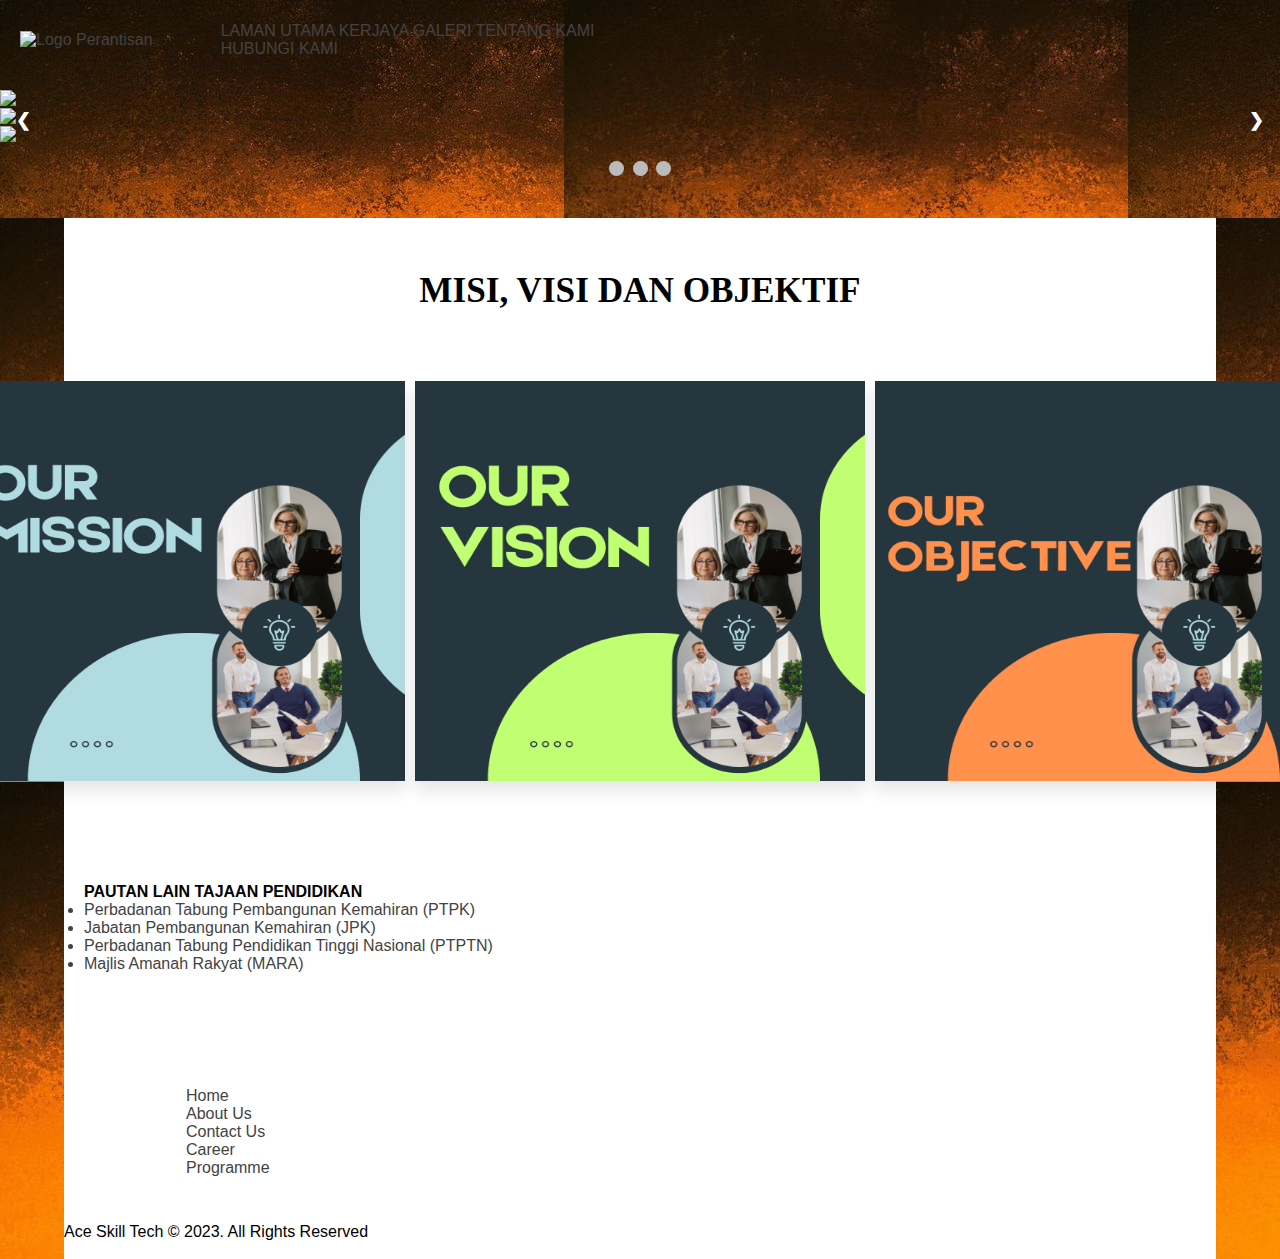
==== commit d46c0c6d: "update" ====
--- a/about.html
+++ b/about.html
@@ -3,7 +3,7 @@
   <head>
     <style>
       body {
-      background-image: url(Asset/OrangeBg.jpeg);
+      background-image: url(Asset/Bg1.jpg);
     }
       h1{
         font-family: Gothic Medium;
@@ -25,7 +25,9 @@
     <link rel="stylesheet" href="CSS/about.css" />
     <link rel="stylesheet" href="CSS/index.css" />
     <link rel="stylesheet" href="CSS/sliderImage.css"/>
+    <script src="https://code.jquery.com/jquery-3.6.0.min.js"></script>
     <script src="JS/imageSlider.js"></script>
+    <script src="JS/about.js"></script>
 
     <title>ACE SKILL TECH</title>
     <link rel="icon" type="image/x-icon" href="Asset/Icon/logo.png">
@@ -36,7 +38,7 @@
       <a href="index.html"><img src="Asset/skimLogoPNG.png" alt="Logo Perantisan" /></a>
 
       <span class="links">
-        <a href="index.html" class="nav">UTAMA</a>
+        <a href="index.html" class="nav">LAMAN UTAMA</a>
         <a href="career.html" class="nav">KERJAYA</a>
         <a href="programme.html" class="nav">GALERI</a>
         <a href="about.html" class="nav">TENTANG KAMI</a>
@@ -71,7 +73,7 @@
 
     <br>
     <br>
-
+    <div class="BodyItm">
     <div class="bodyItem">
 
       <div class="MVOtitle">
@@ -79,15 +81,17 @@
       </div>
       <br>
 
-  
+   
+
+
     <div class="grid-container">
       <div class="flip-card">
         <div class="flip-card-inner">
           <div class="flip-card-front">
-            <img src="Asset/flipcard/misi.jpg" style="width:450px;height:400px;">
+            <img src="Asset/misi blue.png" alt="Avatar" style="width:450px;height:400px;">
           </div>
           <div class="flip-card-back">
-            <h1 style="color:black">MISI KAMI</h1>
+            <h1>MISI KAMI</h1>
             <p>Menyediakan platform kemahiran dan akademik sejajar dengan kehendak industri pada masa kini.</p>
           </div>
         </div>
@@ -96,10 +100,10 @@
       <div class="flip-card">
         <div class="flip-card-inner">
           <div class="flip-card-front">
-            <img src="Asset/flipcard/visi.jpg" style="width:450px;height:400px;">
+            <img src="Asset/visi green.png" alt="Avatar" style="width:450px;height:400px;">
           </div>
           <div class="flip-card-back">
-            <h1 style="color:black">VISI KAMI</h1>
+            <h1>VISI KAMI</h1>
             <p>Untuk menjadi pendidikan yang unggul, tenaga profesional yang berwibawa untuk merealisasikan wawasan negara.</p>
           </div>
         </div>
@@ -108,18 +112,20 @@
       <div class="flip-card">
         <div class="flip-card-inner">
           <div class="flip-card-front">
-            <img src="Asset/flipcard/objektif.jpg" style="width:450px;height:400px;">
+            <img src="Asset/objective orange.png" alt="Avatar" style="width:450px;height:400px;">
           </div>
+  
+          
           <div class="flip-card-back">
-            <h1 style="color:black">OBJEKTIF KAMI</h1>
-            <p>
+            <h1>OBJEKTIF KAMI</h1>
+            <P>
               <ol type="i">
-                <li style="color:black">Memberi pendedahan kepada program akademik dan kemahiran peringkat sijil, diploma dan ijazah untuk melahirkan graduan yang berkelayakan untuk mencapai misi negara.</li>
-                <li style="color:black">Menampung kekurangan ruang pengajian di institut pengajian tinggi awam (IPTA) bagi memperoleh sijil, diploma dan ijazah yang sama.</li>
-                <li style="color:black">Melahirkan tenaga kerja yang berorientasikan industri pada tahap kemahiran yang tinggi.</li>
-                <li style="color:black">Menyediakan pengetahuan dan latihan terkini tentang akademik, teknologi maklumat dan kemahiran.</li>
+                <li>Memberi pendedahan kepada program akademik dan kemahiran peringkat sijil, diploma dan ijazah untuk melahirkan graduan yang berkelayakan untuk mencapai misi negara.</li>
+                <li>Menampung kekurangan ruang pengajian di institut pengajian tinggi awam (IPTA) bagi memperoleh sijil, diploma dan ijazah yang sama.</li>
+                <li>Melahirkan tenaga kerja yang berorientasikan industri pada tahap kemahiran yang tinggi.</li>
+                <li>Menyediakan pengetahuan dan latihan terkini tentang akademik, teknologi maklumat dan kemahiran.</li>
               </ol>
-            </p>
+            </P>
           </div>
         </div>
       </div>
--- a/CSS/navbar.css
+++ b/CSS/navbar.css
@@ -14,12 +14,12 @@
     display: grid;
     grid-template-columns: 1fr 1.8fr 1fr 1fr 1fr; /* 5 columns */
     align-items: center;
-    height: 60px;
+    height: 80px;
     overflow: hidden;
   }
   
   .navbar img {
-    height: 56px;
+    height: 70px;
     width: auto;
     justify-self: start;
     margin-left: 20px;
--- a/CSS/about.css
+++ b/CSS/about.css
@@ -377,7 +377,7 @@
 }
 
 .flip-card-back {
-  background-color: #2980b9;
+  background-color: #ffffff;
   color: white;
   transform: rotateY(180deg);
 }
--- a/CSS/index.css
+++ b/CSS/index.css
@@ -1,272 +1,5 @@
 
- /*-------------------------------------------------------------------------------------------
-                                                navbar
-    ---------------------------------------------------------------------------------------------*/
-    * {
-      margin: 0;
-      padding: 0;
-      box-sizing: border-box;
-      font-family: 'Lato', 'Arial', sans-serif;
-    }
-    
-    /* HEADINGS */
-    
-    p {
-      color: #0a0a0a;
-    }
-    
-    h1 {
-      color: #ffffff;
-      text-align: center;
-      line-height: 1.4;
-      font-size: 2.2rem;
-    }
-    
-    h2 {
-      color: #000;
-      font-size: 1.3rem;
-      text-align: center;
-      line-height: 1.4;
-      margin-bottom: 10px;
-    }
-    
-    /* BASIC SETUP */
-    
-    .page-wrapper {
-      width: 100%;
-      height: auto;
-    }
-    
-    .nav-wrapper {
-      width: 100%;
-      position: -webkit-sticky; /* Safari */
-      position: sticky;
-      top: 0;
-      background-color: #fff;
-    }
-    
-    .grad-bar {
-      width: 100%;
-      height: 15px;
-      background: linear-gradient(-45deg, #EE7752, #E73C7E, #23A6D5, #23D5AB);
-      background-size: 400% 400%;
-      -webkit-animation: gradbar 15s ease infinite;
-      -moz-animation: gradbar 15s ease infinite;
-      animation: gradbar 15s ease infinite;
-    }
-    
-    /* NAVIGATION */
-    
-    .nav-wrapper{
-      z-index: 100;
-    }
-    
-    .navbar ul {
-      list-style: none;
-      display: grid;
-      grid-template-columns: 1fr 1fr 1fr 1.3fr 1fr ;
-      justify-content: end;
-      align-items: center;
-    }
-    
-    .nav-item a {
-      color: #000;
-      font-size: 0.9rem;
-      font-weight: 400;
-      text-decoration: none;
-      transition: color 0.3s ease-out;
-    }
-    
-    .nav-item a:hover {
-      color: #3498db;
-    }
-    
-    
-    
-    /* MOBILE MENU & ANIMATION */
-    
-    .menu-toggle .bar{
-      width: 25px;
-      height: 3px;
-      background-color: #3f3f3f;
-      margin: 5px auto;
-      -webkit-transition: all 0.3s ease-in-out;
-      -o-transition: all 0.3s ease-in-out;
-      transition: all 0.3s ease-in-out;
-    }
-    
-    .menu-toggle {
-      justify-self: flex-end;
-      margin-right: 25px;
-      display: none;
-    }
-    
-    .menu-toggle:hover{
-      cursor: pointer;
-    }
-    
-    #mobile-menu.is-active .bar:nth-child(2){
-      opacity: 0;
-    }
-    
-    #mobile-menu.is-active .bar:nth-child(1){
-      -webkit-transform: translateY(8px) rotate(45deg);
-      -ms-transform: translateY(8px) rotate(45deg);
-      -o-transform: translateY(8px) rotate(45deg);
-      transform: translateY(8px) rotate(45deg);
-    }
-    
-    #mobile-menu.is-active .bar:nth-child(3){
-      -webkit-transform: translateY(-8px) rotate(-45deg);
-      -ms-transform: translateY(-8px) rotate(-45deg);
-      -o-transform: translateY(-8px) rotate(-45deg);
-      transform: translateY(-8px) rotate(-45deg);
-    }
-    
-    /* KEYFRAME ANIMATIONS */
-    
-    @-webkit-keyframes gradbar {
-        0% {
-            background-position: 0% 50%
-        }
-        50% {
-            background-position: 100% 50%
-        }
-        100% {
-            background-position: 0% 50%
-        }
-    }
-    
-    @-moz-keyframes gradbar {
-        0% {
-            background-position: 0% 50%
-        }
-        50% {
-            background-position: 100% 50%
-        }
-        100% {
-            background-position: 0% 50%
-        }
-    }
-    
-    @keyframes gradbar {
-        0% {
-            background-position: 0% 50%
-        }
-        50% {
-            background-position: 100% 50%
-        }
-        100% {
-            background-position: 0% 50%
-        }
-    }
-
-
-
-    
-    /* Media Queries */
-    
-    /* Mobile Devices - Phones/Tablets */
-    
-    @media only screen and (max-width: 960px) { 
-      .features {
-        flex-direction: column;
-        padding: 50px;
-      }
-      .slideshow-container {
-        z-index: -1; /* Ensure the slider is behind the navbar */
-      }
-    
-      /* MOBILE HEADINGS */
-    
-      h1 {
-        font-size: 1.9rem;
-      }
-    
-      h2 {
-        font-size: 1rem;
-      }
-    
-      p {
-        font-size: 0.8rem;
-      }
-    
-      /* MOBILE NAVIGATION */
-    
-      .navbar ul {
-        display: flex;
-        flex-direction: column;
-        position: fixed;
-        justify-content: start;
-        top: 55px;
-        background-color: #fff;
-        width: 100%;
-        height: calc(100vh - 55px);
-        transform: translate(-101%);
-        text-align: center;
-        overflow: hidden;
-      }
-    
-      .nav {
-        display: flex;
-        flex-direction: column;
-        background-color: #fff;
-        width: 100%;
-        height: auto; /* Set height to auto to allow the list to adjust based on content */
-      }
-    
-      .nav li {
-        padding: 15px;
-      }
-    
-      .navbar li:first-child {
-        margin-top: 50px;
-      }
-    
-      .navbar li a {
-        font-size: 1rem;
-      }
-    
-      .menu-toggle, .bar {
-        display: block;
-        cursor: pointer;
-      }
-    
-      .mobile-nav {
-        transform: translate(0%)!important;
-      }
-    
-    }
-
-    /* Program */
-    .lightbox {
-      display: none;
-      position: fixed;
-      top: 0;
-      left: 0;
-      width: 100%;
-      height: 100%;
-      background: rgba(0, 0, 0, 0.7);
-      text-align: center;
-      z-index: 1;
-  }
-
-  .lightbox img {
-      margin: 20px auto;
-      max-width: 80%;
-      max-height: 80%;
-  }
-
-  .close-button {
-      position: absolute;
-      top: 20px;
-      right: 30px;
-      font-size: 30px;
-      color: white;
-      cursor: pointer;
-  }
-
-  /*--------------------------------------*/
+<<<<<<< HEAD
 
 .MVO {
     grid-template-areas:"misi visi objektif";
@@ -277,6 +10,46 @@
 .MVO a {
     color: rgb(58, 58, 218);
     text-decoration: underline;
+}
+
+* {
+  box-sizing: border-box;
+}
+
+/*Float 3 columns side by side*/
+.column {
+  float: left;
+  width: 33%;
+  padding: 0 10px;
+}
+
+/*Remove extra left and right margins, due to padding*/
+.row {
+  margin: 0 -5px;
+}
+
+/*Clear floats after the columns*/
+.row:after {
+  content: "";
+  display: table;
+  clear: both;
+}
+
+/*Responsive columns*/
+@media screen and (max-width: 600px) {
+  .column {
+    width: 100%;
+    display: block;
+    margin-bottom: 20px;
+  }
+}
+
+/*Style the counter cards*/
+.card {
+  box-shadow: 0 4px 8px 0 rgba(0,0,0,0.2);
+  padding: 16px;
+  text-align: center;
+  background-color: #f1f1f1;
 }
 
 .misi {
@@ -325,349 +98,77 @@
     color: #212121;
 }
 
-
 .tentangImg{
-  width: 850px;
-  height: 380px;
-  margin: 10rem;
-  margin-inline: 4rem;
-  overflow: hidden;
-  border: #212121 solid thin;
+    width: 850px;
+    height: 380px;
+    margin: 10rem;
+    margin-inline: 4rem;
+    overflow: hidden;
+    border: #212121 solid thin;
 }
 
 .tentangImg img {
-  width: 100%;
+    width: 80%;
 }
 
 .tentangText{
-  position: relative;
-  background-color: #2947A9;
-  color: aliceblue;
-  width: 350px;
-  height: 470px;
-  margin-inline: 45rem;
-  margin-top: -38rem;
-  padding: 2rem;
-  z-index: 1;
+    position: absolute;
+    background-color: #2947A9;
+    color: aliceblue;
+    width: 350px;
+    height: 470px;
+    margin-inline: 45rem;
+    margin-top: -38rem;
+    padding: 2rem;
 }
 
 .tentangText h3{
-  font-weight: 400;
+    font-weight: 400;
 }
 
 .tentangText a div{
-  display: flex;
-  width: 10rem;
-  height: 3rem;
-  background-color: #fff;
-  border-radius: 3px;
-  justify-content: center;
-  align-items: center;
-  z-index: 1;
-}
+    display: flex;
+    width: 10rem;
+    height: 3rem;
+    background-color: #fff;
+    border-radius: 3px;
+    justify-content: center;
+    align-items: center;
+}
+
 
 .skm {
-  background-color: rgb(240, 242, 241);
-  padding-bottom: 4rem;
+    background-color: rgb(240, 242, 241);
+    padding-bottom: 4rem;
 }
 
 .skm h2 {
-  text-align: center;
-  padding: 2rem;
-  margin-bottom: 5rem;
+    text-align: center;
+    padding: 2rem;
+    margin-bottom: 5rem;
 }
 
 .skmCard {
-  grid-template-areas: 
-  "skmCard1 skmCard2 skmCard3 skmCard4"
-  "skmCard5 skmCard6 skmCard7 skmCard8";
-  padding-inline: 5rem;
-  gap: 3rem;
-  justify-items: center;
-  align-items: center;
+    grid-template-areas: 
+    "skmCard1 skmCard2 skmCard3 skmCard4"
+    "skmCard5 skmCard6 skmCard7 skmCard8";
+    padding-inline: 5rem;
+    gap: 3rem;
+    justify-items: center;
+    align-items: center;
 }
 
 .skmCard div {
-  width: 15rem;
-  height: 7.5rem;
-  background-color: rgb(26, 26, 26);
-  transition: transform 0.3s; /* Add transition for smooth hover effect */
+    width: 15rem;
+    height: 7.5rem;
+    background-color: rgb(26, 26, 26);
+    transition: transform 0.3s; /* Add transition for smooth hover effect */
 }
 
 /* Add hover effect */
 .skmCard div:hover {
-  transform: scale(1.1); /* Scale the size of the card up to create a zoom effect */
-}
-
-.buttonReadMore {
-  background-color: #2947A9;
-  color: rgb(255, 255, 255);
-  padding: 16px 32px;
-  text-align: center;
-  text-decoration: none;
-  display: inline-block;
-  font-size: 16px;
-  margin: 4px 2px;
-  transition-duration: 0.4s;
-  cursor: pointer;
-  border: 3px white solid;
-}
-
-.buttonReadMore:hover {
-  background-color: #ffffff;
-  color: rgb(48, 48, 48);
-  
-  
-  
-}
-
-.skmCard img {
-  width: 100%;
-}
-
-
-.sijil {
-  grid-template-areas: "text text img";
-  margin-inline: 2rem;
-  margin-bottom: 5rem;
-  gap: 2rem;
-}
-
-.sijilText {
-  grid-area: text;
-}
-
-.sijilImg {
-  grid-area: img;
-}
-.sijilImg img{
-  margin-top: 1rem;
-  width: 35rem;
-  border: goldenrod 1px solid;
-}
-
-.officePicBanner {
-  background-color: rgba(17, 17, 17, 0.418);
-  height: 15rem;
-  background-image: url(../Asset/officePicBanner.jpg);
-  background-repeat: no-repeat;
-  background-position: center;
-  grid-template-columns: 5% 70% 25%;
-  grid-template-rows: repeat(3,1fr);
-  color: #f6f8f7;
-  align-items: center;
-}
-
-.textOfficeBanner {
-  grid-column: 2/2;
-  grid-row: 2/2;
-}
-
-.buttonOfficeBanner {
-  grid-column: 3/3;
-  grid-row: 2/2;
-}
-
-.buttonOnBanner {
-  width: 10rem;
-  height: 4rem;
-  border: 3px white solid;
-  color: #f6f8f7;
-  text-align: center;
-  justify-items: center;
-}
-
-.buttonOnBanner:hover {
-  background-color: #555555;
-  color: white;
-}
-
-/* Tablet and Mobile styles */
-@media (max-width: 768px) {
-  .MVO {
-    display: grid;
-    grid-template-areas:
-      "misi visi"
-      "objektif objektif";
-    padding: 1rem;
-    gap: 1rem;
-  }
-
-  .misi,
-  .visi,
-  .objektif {
-      width: 100%;
-      height: 195px;
-      border: 3px solid rgba(0, 0, 0, 0.25);
-      border-radius: 5px;
-      padding: 10px;
-      font-size: 16px;
-    }
-  .objektif{
-    display: grid;
-    align-items: center;
-    justify-content: center;
-  }
-
-  .misi,
-  .visi {
-      margin-bottom: 1rem;
-  }
-  
-  .MVOtitle {
-      padding: 1rem;
-  }
-
-  .tentangImg {
-    width: 95%; /* Take up the full width of the screen */
-    height: auto; /* Maintain aspect ratio */
-    margin: 1rem; /* Adjust margin as needed */
-    overflow: hidden;
-  }
-
-  .tentangImg img {
-      width: 100%; /* Make the image fill its container */
-      height: auto; /* Maintain aspect ratio */
-  }
-
-  .tentangText {
-      width: 100%; /* Take up the full width of the screen */
-      height: auto; /* Adjust height as needed */
-      margin-inline: 0; /* Remove margin */
-      margin-top: 1rem; /* Adjust margin as needed */
-      padding: 1rem; /* Adjust padding as needed */
-  }
-
-  .skm {
-    background-color: rgb(240, 242, 241);
-    padding: 2rem;
-    margin-bottom: 5rem; /* Adjust padding for mobile */
-  }
-
-  .skm h2 {
-      text-align: center;
-      padding: 1rem; /* Adjust padding for mobile */
-      margin: 2rem 0; /* Adjust margin for mobile */
-  }
-
-  .skmCard {
-      grid-template-areas: 
-      "skmCard1 skmCard2"
-      "skmCard3 skmCard4"
-      "skmCard5 skmCard6"
-      "skmCard7 skmCard8";
-      padding: 1rem; /* Adjust padding for mobile */
-      gap: 2rem; /* Adjust gap for mobile */
-      justify-items: center;
-      align-items: center;
-      display: grid; /* Ensure that the cards are displayed as a grid on mobile */
-  }
-
-  .skmCard div {
-      width: 100%; /* Make cards full-width on mobile */
-      height: 7.5rem;
-      background-color: rgb(26, 26, 26);
-      transition: transform 0.3s;
-  }
-
-  /* Adjust hover effect for mobile */
-  .skmCard div:hover {
-      transform: scale(1.05); /* Slight zoom effect on hover for mobile */
-  }
-
-  .buttonReadMore {
-      background-color: #2947A9;
-      color: rgb(255, 255, 255);
-      padding: 16px 32px;
-      text-align: center;
-      text-decoration: none;
-      display: inline-block;
-      font-size: 16px;
-      margin: 1rem 0; /* Adjust margin for mobile */
-      transition-duration: 0.4s;
-      cursor: pointer;
-      border: 3px white solid;
-  }
-
-  .buttonReadMore:hover {
-      background-color: #ffffff;
-      color: rgb(48, 48, 48);
-  }
-
-  .skmCard img {
-      width: 100%; /* Make images full-width on mobile */
-  }
-
-  .sijil {
-    grid-template-areas: "text text" "img img"; /* Adjust grid layout for mobile */
-    margin: 2rem; /* Adjust margin for mobile */
-    gap: 1rem; /* Adjust gap for mobile */
-    padding: 1rem; /* Add some padding for mobile */
-  }
-
-  .sijilText {
-      grid-area: text;
-  }
-
-  .sijilImg {
-      grid-area: img;
-  }
-
-  .sijilImg img {
-      margin-top: 1rem;
-      width: 100%; /* Make the image full-width on mobile */
-      max-width: 35rem; /* Set a max-width to prevent oversized images */
-      border: goldenrod 1px solid;
-  }
-
-  .officePicBanner {
-    background-color: rgba(17, 17, 17, 0.418);
-    height: 15rem;
-    background-image: url(../Asset/officePicBanner.jpg);
-    background-repeat: no-repeat;
-    background-position: center;
-    grid-template-columns: 1fr; /* Use a single column for mobile */
-    grid-template-rows: repeat(3, 1fr);
-    color: #f6f8f7;
-    align-items: center;
-  }
-
-  .textOfficeBanner {
-      grid-column: 1/1; /* Ensure the text spans the full width for mobile */
-      grid-row: 2/2;
-  }
-
-  .buttonOfficeBanner {
-      grid-column: 1; /* Ensure the button spans the full width for mobile */
-      grid-row: 3;
-      justify-self: center;
-  }
-
-  .buttonOnBanner {
-      width: 120%; /* Make the button full-width on mobile */
-      height: 4rem;
-      display: flex; /* Use flexbox to center content vertically and horizontally */
-      justify-content: center; /* Horizontally center the content */
-      align-items: center; /* Vertically center the content */
-      border: 3px white solid;
-      color: #f6f8f7;
-      text-align: center
-  }
-
-  .buttonOnBanner:hover {
-      background-color: #555555;
-      color: white;
-  }
-
-
-}
-
-/*           --------------------          */
-
-
-
-
-/*
+    transform: scale(1.1); /* Scale the size of the card up to create a zoom effect */
+}
 
 .moreButton {
     width: 15rem;
@@ -727,24 +228,89 @@
     box-shadow: 0 12px 16px 0 rgba(0,0,0,0.24),0 17px 50px 0 rgba(0,0,0,0.19);
   }
 
-*/
-
-.footer-grid {
-  display: grid;
-  grid-template-columns: 1fr 1fr;
-  gap: 20px;
-  margin-left: 1rem;
-  justify-self: center;
-}
-
-.grid1, .grid2 {
-  padding: 10px;
-}
-.grid2{
-  margin-top: 3rem;
-  margin-left: 7rem;
-}
-
+
+
+.buttonReadMore {
+    background-color: #2947A9;
+    color: rgb(255, 255, 255);
+    padding: 16px 32px;
+    text-align: center;
+    text-decoration: none;
+    display: inline-block;
+    font-size: 16px;
+    margin: 4px 2px;
+    transition-duration: 0.4s;
+    cursor: pointer;
+    border: 3px white solid;
+}
+
+.buttonReadMore:hover {
+    background-color: #ffffff;
+    color: rgb(48, 48, 48);
+    
+    
+    
+}
+
+.skmCard img {
+    width: 100%;
+}
+
+.sijil {
+    grid-template-areas: "text text img";
+    margin-inline: 2rem;
+    margin-bottom: 5rem;
+    gap: 2rem;
+}
+
+.sijilText {
+    grid-area: text;
+}
+
+.sijilImg {
+    grid-area: img;
+}
+.sijilImg img{
+    margin-top: 1rem;
+    width: 35rem;
+    border: goldenrod 1px solid;
+}
+
+.officePicBanner {
+    background-color: rgba(17, 17, 17, 0.418);
+    height: 15rem;
+    background-image: url(../Asset/officePicBanner.jpg);
+    background-repeat: no-repeat;
+    background-position: center;
+    grid-template-columns: 5% 70% 25%;
+    grid-template-rows: repeat(3,1fr);
+    color: #f6f8f7;
+    align-items: center;
+}
+
+.textOfficeBanner {
+    grid-column: 2/2;
+    grid-row: 2/2;
+}
+
+.buttonOfficeBanner {
+    grid-column: 3/3;
+    grid-row: 2/2;
+}
+
+.buttonOnBanner {
+    width: 10rem;
+    height: 4rem;
+    border: 3px white solid;
+    color: #f6f8f7;
+    text-align: center;
+    justify-items: center;
+}
+
+.buttonOnBanner:hover {
+    background-color: #555555;
+    color: white;
+}
 
 .diploma h2 {
     text-align: center;
@@ -866,6 +432,875 @@
         from {transform:scale(0)} 
         to {transform:scale(1)}
     }
+=======
+>>>>>>> eb21b98227e5aeb47bbb782f4685f2eeac36986f
+ /*-------------------------------------------------------------------------------------------
+                                                navbar
+    ---------------------------------------------------------------------------------------------*/
+    * {
+      margin: 0;
+      padding: 0;
+      box-sizing: border-box;
+      font-family: 'Lato', 'Arial', sans-serif;
+    }
+    
+    /* HEADINGS */
+    
+    p {
+      color: #0a0a0a;
+    }
+    
+    h1 {
+      color: #ffffff;
+      text-align: center;
+      line-height: 1.4;
+      font-size: 2.2rem;
+    }
+    
+    h2 {
+      color: #000;
+      font-size: 1.3rem;
+      text-align: center;
+      line-height: 1.4;
+      margin-bottom: 10px;
+    }
+    
+    /* BASIC SETUP */
+    
+    .page-wrapper {
+      width: 100%;
+      height: auto;
+    }
+    
+    .nav-wrapper {
+      width: 100%;
+      position: -webkit-sticky; /* Safari */
+      position: sticky;
+      top: 0;
+      background-color: #fff;
+    }
+    
+    .grad-bar {
+      width: 100%;
+      height: 15px;
+      background: linear-gradient(-45deg, #EE7752, #E73C7E, #23A6D5, #23D5AB);
+      background-size: 400% 400%;
+      -webkit-animation: gradbar 15s ease infinite;
+      -moz-animation: gradbar 15s ease infinite;
+      animation: gradbar 15s ease infinite;
+    }
+    
+    /* NAVIGATION */
+    
+    .nav-wrapper{
+      z-index: 100;
+    }
+    
+    .navbar ul {
+      list-style: none;
+      display: grid;
+      grid-template-columns: 1fr 1fr 1fr 1.3fr 1fr ;
+      justify-content: end;
+      align-items: center;
+    }
+    
+    .nav-item a {
+      color: #000;
+      font-size: 0.9rem;
+      font-weight: 400;
+      text-decoration: none;
+      transition: color 0.3s ease-out;
+    }
+    
+    .nav-item a:hover {
+      color: #3498db;
+    }
+    
+    
+    
+    /* MOBILE MENU & ANIMATION */
+    
+    .menu-toggle .bar{
+      width: 25px;
+      height: 3px;
+      background-color: #3f3f3f;
+      margin: 5px auto;
+      -webkit-transition: all 0.3s ease-in-out;
+      -o-transition: all 0.3s ease-in-out;
+      transition: all 0.3s ease-in-out;
+    }
+    
+    .menu-toggle {
+      justify-self: flex-end;
+      margin-right: 25px;
+      display: none;
+    }
+    
+    .menu-toggle:hover{
+      cursor: pointer;
+    }
+    
+    #mobile-menu.is-active .bar:nth-child(2){
+      opacity: 0;
+    }
+    
+    #mobile-menu.is-active .bar:nth-child(1){
+      -webkit-transform: translateY(8px) rotate(45deg);
+      -ms-transform: translateY(8px) rotate(45deg);
+      -o-transform: translateY(8px) rotate(45deg);
+      transform: translateY(8px) rotate(45deg);
+    }
+    
+    #mobile-menu.is-active .bar:nth-child(3){
+      -webkit-transform: translateY(-8px) rotate(-45deg);
+      -ms-transform: translateY(-8px) rotate(-45deg);
+      -o-transform: translateY(-8px) rotate(-45deg);
+      transform: translateY(-8px) rotate(-45deg);
+    }
+    
+    /* KEYFRAME ANIMATIONS */
+    
+    @-webkit-keyframes gradbar {
+        0% {
+            background-position: 0% 50%
+        }
+        50% {
+            background-position: 100% 50%
+        }
+        100% {
+            background-position: 0% 50%
+        }
+    }
+    
+    @-moz-keyframes gradbar {
+        0% {
+            background-position: 0% 50%
+        }
+        50% {
+            background-position: 100% 50%
+        }
+        100% {
+            background-position: 0% 50%
+        }
+    }
+    
+    @keyframes gradbar {
+        0% {
+            background-position: 0% 50%
+        }
+        50% {
+            background-position: 100% 50%
+        }
+        100% {
+            background-position: 0% 50%
+        }
+    }
+
+
+
+    
+    /* Media Queries */
+    
+    /* Mobile Devices - Phones/Tablets */
+    
+    @media only screen and (max-width: 960px) { 
+      .features {
+        flex-direction: column;
+        padding: 50px;
+      }
+      .slideshow-container {
+        z-index: -1; /* Ensure the slider is behind the navbar */
+      }
+    
+      /* MOBILE HEADINGS */
+    
+      h1 {
+        font-size: 1.9rem;
+      }
+    
+      h2 {
+        font-size: 1rem;
+      }
+    
+      p {
+        font-size: 0.8rem;
+      }
+    
+      /* MOBILE NAVIGATION */
+    
+      .navbar ul {
+        display: flex;
+        flex-direction: column;
+        position: fixed;
+        justify-content: start;
+        top: 55px;
+        background-color: #fff;
+        width: 100%;
+        height: calc(100vh - 55px);
+        transform: translate(-101%);
+        text-align: center;
+        overflow: hidden;
+      }
+    
+      .nav {
+        display: flex;
+        flex-direction: column;
+        background-color: #fff;
+        width: 100%;
+        height: auto; /* Set height to auto to allow the list to adjust based on content */
+      }
+    
+      .nav li {
+        padding: 15px;
+      }
+    
+      .navbar li:first-child {
+        margin-top: 50px;
+      }
+    
+      .navbar li a {
+        font-size: 1rem;
+      }
+    
+      .menu-toggle, .bar {
+        display: block;
+        cursor: pointer;
+      }
+    
+      .mobile-nav {
+        transform: translate(0%)!important;
+      }
+    
+    }
+
+    /* Program */
+    .lightbox {
+      display: none;
+      position: fixed;
+      top: 0;
+      left: 0;
+      width: 100%;
+      height: 100%;
+      background: rgba(0, 0, 0, 0.7);
+      text-align: center;
+      z-index: 1;
+  }
+
+  .lightbox img {
+      margin: 20px auto;
+      max-width: 80%;
+      max-height: 80%;
+  }
+
+  .close-button {
+      position: absolute;
+      top: 20px;
+      right: 30px;
+      font-size: 30px;
+      color: white;
+      cursor: pointer;
+  }
+
+  /*--------------------------------------*/
+
+.MVO {
+    grid-template-areas:"misi visi objektif";
+    padding-inline: 5rem;
+    color: #858EAD;
+}
+
+.MVO a {
+    color: rgb(58, 58, 218);
+    text-decoration: underline;
+}
+
+.misi {
+    align-self: center;
+    justify-self: center;
+    width: 300px;
+    height: 170px;
+    border: 3px solid rgba(0, 0, 0, 0.25);
+    border-radius: 5px;
+    padding: 15px;
+    font-family: system-ui, -apple-system, BlinkMacSystemFont, 'Segoe UI', Roboto, Oxygen, Ubuntu, Cantarell, 'Open Sans', 'Helvetica Neue', sans-serif;
+}
+.visi {
+    align-self: center;
+    justify-self: center;
+    width: 300px;
+    height: 170px;
+    border: 3px solid rgba(0, 0, 0, 0.25);    
+    border-radius: 5px;
+    padding: 15px;
+}
+.objektif {
+    align-self: center;
+    justify-self: center;
+    width: 300px;
+    height: 170px;
+    border: 3px solid rgba(0, 0, 0, 0.25);
+    border-radius: 5px;
+    padding: 15px;
+}
+
+.MVOtitle {
+    padding-block: 3rem;
+}
+
+.mvoIcon {
+    width: 60px;
+    height: 50px;
+}
+
+
+
+.MVO .mvopad {
+    padding-block: 10px;
+    font-family: Verdana;
+    color: #212121;
+}
+
+
+.tentangImg{
+  width: 850px;
+  height: 380px;
+  margin: 10rem;
+  margin-inline: 4rem;
+  overflow: hidden;
+  border: #212121 solid thin;
+}
+
+.tentangImg img {
+  width: 100%;
+}
+
+.tentangText{
+  position: relative;
+  background-color: #2947A9;
+  color: aliceblue;
+  width: 350px;
+  height: 470px;
+  margin-inline: 45rem;
+  margin-top: -38rem;
+  padding: 2rem;
+  z-index: 1;
+}
+
+.tentangText h3{
+  font-weight: 400;
+}
+
+.tentangText a div{
+  display: flex;
+  width: 10rem;
+  height: 3rem;
+  background-color: #fff;
+  border-radius: 3px;
+  justify-content: center;
+  align-items: center;
+  z-index: 1;
+}
+
+.skm {
+  background-color: rgb(240, 242, 241);
+  padding-bottom: 4rem;
+}
+
+.skm h2 {
+  text-align: center;
+  padding: 2rem;
+  margin-bottom: 5rem;
+}
+
+.skmCard {
+  grid-template-areas: 
+  "skmCard1 skmCard2 skmCard3 skmCard4"
+  "skmCard5 skmCard6 skmCard7 skmCard8";
+  padding-inline: 5rem;
+  gap: 3rem;
+  justify-items: center;
+  align-items: center;
+}
+
+.skmCard div {
+  width: 15rem;
+  height: 7.5rem;
+  background-color: rgb(26, 26, 26);
+  transition: transform 0.3s; /* Add transition for smooth hover effect */
+}
+
+/* Add hover effect */
+.skmCard div:hover {
+  transform: scale(1.1); /* Scale the size of the card up to create a zoom effect */
+}
+
+.buttonReadMore {
+  background-color: #2947A9;
+  color: rgb(255, 255, 255);
+  padding: 16px 32px;
+  text-align: center;
+  text-decoration: none;
+  display: inline-block;
+  font-size: 16px;
+  margin: 4px 2px;
+  transition-duration: 0.4s;
+  cursor: pointer;
+  border: 3px white solid;
+}
+
+.buttonReadMore:hover {
+  background-color: #ffffff;
+  color: rgb(48, 48, 48);
+  
+  
+  
+}
+
+.skmCard img {
+  width: 100%;
+}
+
+
+.sijil {
+  grid-template-areas: "text text img";
+  margin-inline: 2rem;
+  margin-bottom: 5rem;
+  gap: 2rem;
+}
+
+.sijilText {
+  grid-area: text;
+}
+
+.sijilImg {
+  grid-area: img;
+}
+.sijilImg img{
+  margin-top: 1rem;
+  width: 35rem;
+  border: goldenrod 1px solid;
+}
+
+.officePicBanner {
+  background-color: rgba(17, 17, 17, 0.418);
+  height: 15rem;
+  background-image: url(../Asset/officePicBanner.jpg);
+  background-repeat: no-repeat;
+  background-position: center;
+  grid-template-columns: 5% 70% 25%;
+  grid-template-rows: repeat(3,1fr);
+  color: #f6f8f7;
+  align-items: center;
+}
+
+.textOfficeBanner {
+  grid-column: 2/2;
+  grid-row: 2/2;
+}
+
+.buttonOfficeBanner {
+  grid-column: 3/3;
+  grid-row: 2/2;
+}
+
+.buttonOnBanner {
+  width: 10rem;
+  height: 4rem;
+  border: 3px white solid;
+  color: #f6f8f7;
+  text-align: center;
+  justify-items: center;
+}
+
+.buttonOnBanner:hover {
+  background-color: #555555;
+  color: white;
+}
+
+/* Tablet and Mobile styles */
+@media (max-width: 768px) {
+  .MVO {
+    display: grid;
+    grid-template-areas:
+      "misi visi"
+      "objektif objektif";
+    padding: 1rem;
+    gap: 1rem;
+  }
+
+  .misi,
+  .visi,
+  .objektif {
+      width: 100%;
+      height: 195px;
+      border: 3px solid rgba(0, 0, 0, 0.25);
+      border-radius: 5px;
+      padding: 10px;
+      font-size: 16px;
+    }
+  .objektif{
+    display: grid;
+    align-items: center;
+    justify-content: center;
+  }
+
+  .misi,
+  .visi {
+      margin-bottom: 1rem;
+  }
+  
+  .MVOtitle {
+      padding: 1rem;
+  }
+
+  .tentangImg {
+    width: 95%; /* Take up the full width of the screen */
+    height: auto; /* Maintain aspect ratio */
+    margin: 1rem; /* Adjust margin as needed */
+    overflow: hidden;
+  }
+
+  .tentangImg img {
+      width: 100%; /* Make the image fill its container */
+      height: auto; /* Maintain aspect ratio */
+  }
+
+  .tentangText {
+      width: 100%; /* Take up the full width of the screen */
+      height: auto; /* Adjust height as needed */
+      margin-inline: 0; /* Remove margin */
+      margin-top: 1rem; /* Adjust margin as needed */
+      padding: 1rem; /* Adjust padding as needed */
+  }
+
+  .skm {
+    background-color: rgb(240, 242, 241);
+    padding: 2rem;
+    margin-bottom: 5rem; /* Adjust padding for mobile */
+  }
+
+  .skm h2 {
+      text-align: center;
+      padding: 1rem; /* Adjust padding for mobile */
+      margin: 2rem 0; /* Adjust margin for mobile */
+  }
+
+  .skmCard {
+      grid-template-areas: 
+      "skmCard1 skmCard2"
+      "skmCard3 skmCard4"
+      "skmCard5 skmCard6"
+      "skmCard7 skmCard8";
+      padding: 1rem; /* Adjust padding for mobile */
+      gap: 2rem; /* Adjust gap for mobile */
+      justify-items: center;
+      align-items: center;
+      display: grid; /* Ensure that the cards are displayed as a grid on mobile */
+  }
+
+  .skmCard div {
+      width: 100%; /* Make cards full-width on mobile */
+      height: 7.5rem;
+      background-color: rgb(26, 26, 26);
+      transition: transform 0.3s;
+  }
+
+  /* Adjust hover effect for mobile */
+  .skmCard div:hover {
+      transform: scale(1.05); /* Slight zoom effect on hover for mobile */
+  }
+
+  .buttonReadMore {
+      background-color: #2947A9;
+      color: rgb(255, 255, 255);
+      padding: 16px 32px;
+      text-align: center;
+      text-decoration: none;
+      display: inline-block;
+      font-size: 16px;
+      margin: 1rem 0; /* Adjust margin for mobile */
+      transition-duration: 0.4s;
+      cursor: pointer;
+      border: 3px white solid;
+  }
+
+  .buttonReadMore:hover {
+      background-color: #ffffff;
+      color: rgb(48, 48, 48);
+  }
+
+  .skmCard img {
+      width: 100%; /* Make images full-width on mobile */
+  }
+
+  .sijil {
+    grid-template-areas: "text text" "img img"; /* Adjust grid layout for mobile */
+    margin: 2rem; /* Adjust margin for mobile */
+    gap: 1rem; /* Adjust gap for mobile */
+    padding: 1rem; /* Add some padding for mobile */
+  }
+
+  .sijilText {
+      grid-area: text;
+  }
+
+  .sijilImg {
+      grid-area: img;
+  }
+
+  .sijilImg img {
+      margin-top: 1rem;
+      width: 100%; /* Make the image full-width on mobile */
+      max-width: 35rem; /* Set a max-width to prevent oversized images */
+      border: goldenrod 1px solid;
+  }
+
+  .officePicBanner {
+    background-color: rgba(17, 17, 17, 0.418);
+    height: 15rem;
+    background-image: url(../Asset/officePicBanner.jpg);
+    background-repeat: no-repeat;
+    background-position: center;
+    grid-template-columns: 1fr; /* Use a single column for mobile */
+    grid-template-rows: repeat(3, 1fr);
+    color: #f6f8f7;
+    align-items: center;
+  }
+
+  .textOfficeBanner {
+      grid-column: 1/1; /* Ensure the text spans the full width for mobile */
+      grid-row: 2/2;
+  }
+
+  .buttonOfficeBanner {
+      grid-column: 1; /* Ensure the button spans the full width for mobile */
+      grid-row: 3;
+      justify-self: center;
+  }
+
+  .buttonOnBanner {
+      width: 120%; /* Make the button full-width on mobile */
+      height: 4rem;
+      display: flex; /* Use flexbox to center content vertically and horizontally */
+      justify-content: center; /* Horizontally center the content */
+      align-items: center; /* Vertically center the content */
+      border: 3px white solid;
+      color: #f6f8f7;
+      text-align: center
+  }
+
+  .buttonOnBanner:hover {
+      background-color: #555555;
+      color: white;
+  }
+
+
+}
+
+/*           --------------------          */
+
+
+
+
+/*
+
+.moreButton {
+    width: 15rem;
+    height: 4rem;
+    border-radius: 2rem;
+    margin-inline: auto;
+    text-align: center;
+    align-items: center;
+    vertical-align: middle;
+    padding-block: 5rem;
+    cursor: pointer;
+    -webkit-transition-duration: 0.4s;
+    transition-duration: 0.4s;
+}
+
+.buttonLanjut {
+    display: inline-block;
+    border-radius: 4px;
+    background-color: #2947A9;
+    border: none;
+    color: #FFFFFF;
+    text-align: center;
+    font-size: 28px;
+    padding: 20px;
+    width: 200px;
+    transition: all 0.5s;
+    cursor: pointer;
+    margin: 5px;
+  } 
+  
+  .buttonLanjut span {
+    cursor: pointer;
+    display: inline-block;
+    position: relative;
+    transition: 0.5s;
+  }
+  
+  .buttonLanjut span:after {
+    content: '\00bb';
+    position: absolute;
+    opacity: 0;
+    top: 0;
+    right: -20px;
+    transition: 0.5s;
+  }
+  
+  .buttonLanjut:hover span {
+    padding-right: 25px;
+  }
+  
+  .buttonLanjut:hover span:after {
+    opacity: 1;
+    right: 0;
+  }
+
+  .buttonLanjut:hover {
+    box-shadow: 0 12px 16px 0 rgba(0,0,0,0.24),0 17px 50px 0 rgba(0,0,0,0.19);
+  }
+
+*/
+
+.footer-grid {
+  display: grid;
+  grid-template-columns: 1fr 1fr;
+  gap: 20px;
+  margin-left: 1rem;
+  justify-self: center;
+}
+
+.grid1, .grid2 {
+  padding: 10px;
+}
+.grid2{
+  margin-top: 3rem;
+  margin-left: 7rem;
+}
+
+
+.diploma h2 {
+    text-align: center;
+    padding: 2rem;
+    margin-bottom: 5rem;
+}
+
+.diplomaCard {
+    grid-template-areas: 
+    "diplomaCard1 diplomaCard2 diplomaCard3"
+    "diplomaCard4 diplomaCard5 diplomaCard6";
+    padding-inline: auto;
+    gap: 3rem;
+    justify-items: center;
+    align-items: center;
+}
+
+.diplomaCard img {
+    transform: scale(1);
+    object-fit: cover;
+    width: 25vw;
+    height: 20vw;
+    transition: all 1s ease;
+}
+
+.dpCardText {
+    height: 5vw;
+    width: 25vw;
+    margin-top: -70px;
+    background-color: #2947A9;
+    color: rgb(246, 248, 247);
+    padding: 15px;
+    box-sizing: border-box;
+    transition: all .5s;
+}
+
+.overlay {
+    background-color: #0000003d;
+    width: 25vw;
+    height: 20vw;
+    margin-top: -20vw;
+    transition: all 500ms;
+
+}
+
+.modal {
+    z-index:1;
+    display:none;
+    padding-top:10px;
+    position:fixed;
+    left:0;
+    top:0;
+    width:100%;
+    height:100%;
+    overflow:auto;
+    background-color:rgb(0,0,0);
+    background-color:rgba(0,0,0,0.8)
+    }
+    
+    .modal-content{
+    margin: auto;
+    display: block;
+        position: absolute;
+      top: 50%;
+      left: 50%;
+      transform: translate(-50%, -50%);
+    }
+    
+    
+    .modal-hover-opacity {
+    opacity:1;
+    filter:alpha(opacity=100);
+    backface-visibility:hidden
+    }
+    
+    .modal-hover-opacity:hover {
+    opacity:0.60;
+    filter:alpha(opacity=60);
+    backface-visibility:hidden
+    }
+    
+    
+    .close {
+        position: absolute;
+        top: 15px;
+        right: 35px;
+        color: #f1f1f1;
+        font-size: 40px;
+        font-weight: bold;
+        transition: 0.3s;
+      }
+      
+      .close:hover,
+      .close:focus {
+        color: #bbb;
+        text-decoration: none;
+        cursor: pointer;
+      }
+      
+    .container1 {
+    width:200px;
+    display:inline-block;
+    }
+    .modal-content, #caption {   
+      
+        -webkit-animation-name: zoom;
+        -webkit-animation-duration: 0.6s;
+        animation-name: zoom;
+        animation-duration: 0.6s;
+    }
+    
+    
+    @-webkit-keyframes zoom {
+        from {-webkit-transform:scale(0)} 
+        to {-webkit-transform:scale(1)}
+    }
+    
+    @keyframes zoom {
+        from {transform:scale(0)} 
+        to {transform:scale(1)}
+    }
 
   /*-------------------------------------------------------------------------------------------
                                                 Section
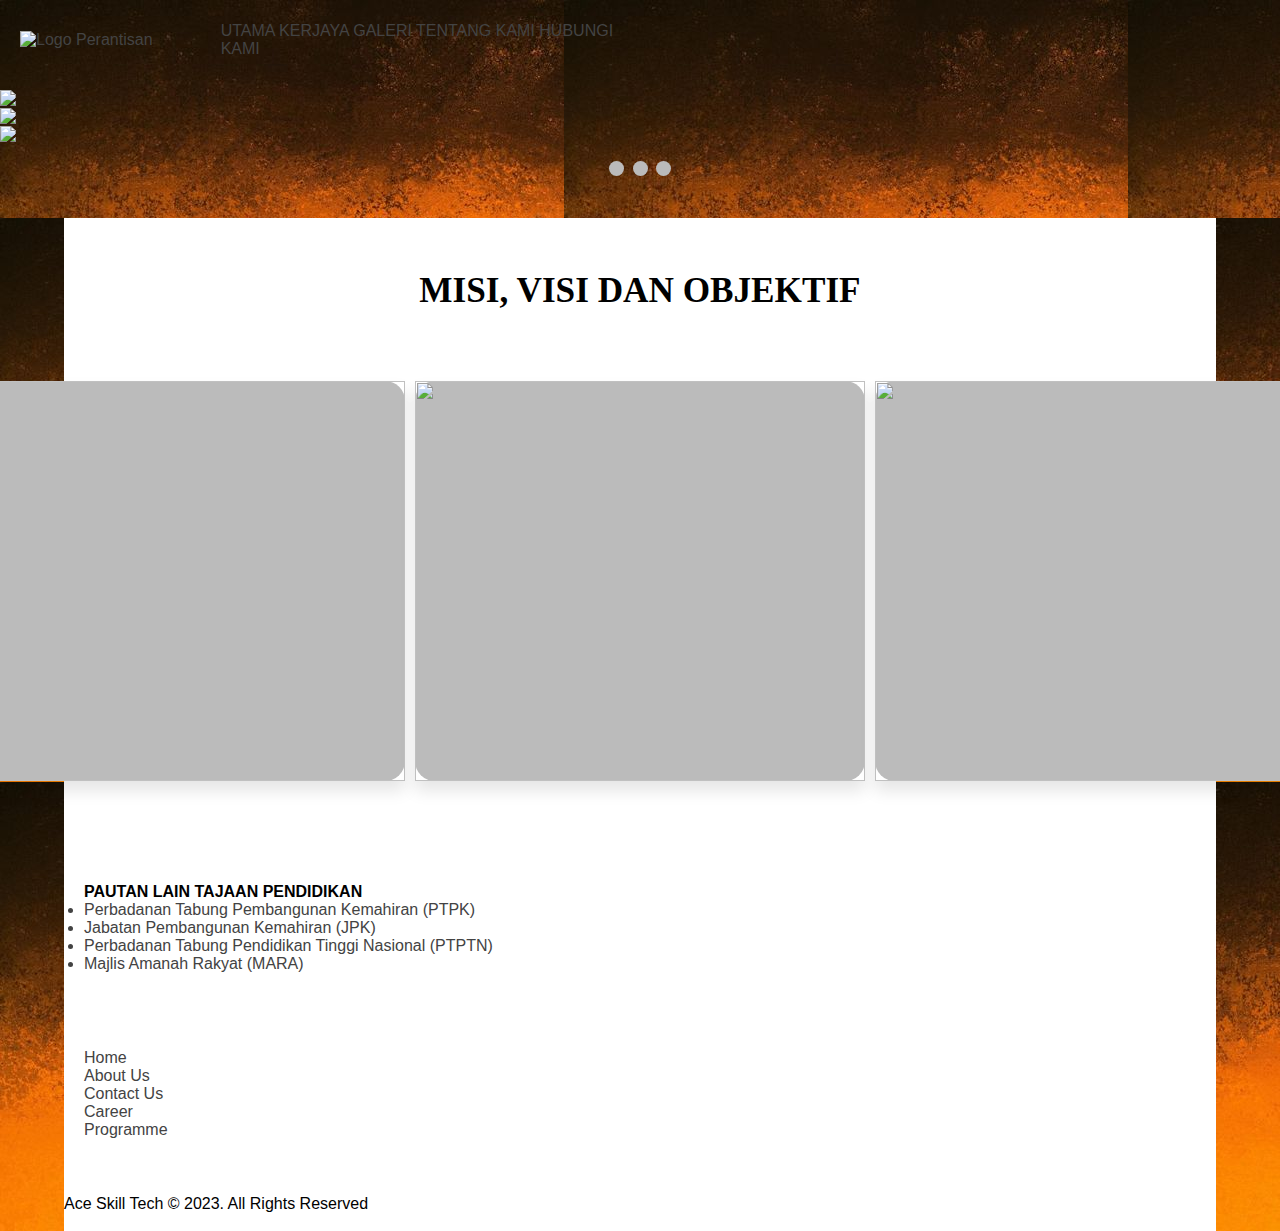
==== commit 1a5b4c30: "FLIPCARD" ====
--- a/about.html
+++ b/about.html
@@ -38,7 +38,7 @@
       <a href="index.html"><img src="Asset/skimLogoPNG.png" alt="Logo Perantisan" /></a>
 
       <span class="links">
-        <a href="index.html" class="nav">LAMAN UTAMA</a>
+        <a href="index.html" class="nav">UTAMA</a>
         <a href="career.html" class="nav">KERJAYA</a>
         <a href="programme.html" class="nav">GALERI</a>
         <a href="about.html" class="nav">TENTANG KAMI</a>
@@ -60,8 +60,8 @@
           <img src="Asset/Banner/slideBanner03.jpg" style="width: 100%;">
       </div>
 
-        <a class="prev" onclick="plusSlides(-1)">❮</a>
-        <a class="next" onclick="plusSlides(1)">❯</a>
+        <a class="prev" onclick="plusSlides(-1)"></a>
+        <a class="next" onclick="plusSlides(1)"></a>
       </div>
        <br>
 
@@ -88,11 +88,11 @@
       <div class="flip-card">
         <div class="flip-card-inner">
           <div class="flip-card-front">
-            <img src="Asset/misi blue.png" alt="Avatar" style="width:450px;height:400px;">
+            <img src="Asset/flipcard/misi.jpg" style="width:450px;height:400px;">
           </div>
           <div class="flip-card-back">
-            <h1>MISI KAMI</h1>
-            <p>Menyediakan platform kemahiran dan akademik sejajar dengan kehendak industri pada masa kini.</p>
+            <h1 style="color:black">MISI KAMI</h1>
+            <p style="color:black">Menyediakan platform kemahiran dan akademik sejajar dengan kehendak industri pada masa kini.</p>
           </div>
         </div>
       </div>
@@ -100,11 +100,11 @@
       <div class="flip-card">
         <div class="flip-card-inner">
           <div class="flip-card-front">
-            <img src="Asset/visi green.png" alt="Avatar" style="width:450px;height:400px;">
+            <img src="Asset/flipcard/visi.jpg"  style="width:450px;height:400px;">
           </div>
           <div class="flip-card-back">
-            <h1>VISI KAMI</h1>
-            <p>Untuk menjadi pendidikan yang unggul, tenaga profesional yang berwibawa untuk merealisasikan wawasan negara.</p>
+            <h1 style="color:black">VISI KAMI</h1>
+            <p style="color:black">Untuk menjadi pendidikan yang unggul, tenaga profesional yang berwibawa untuk merealisasikan wawasan negara.</p>
           </div>
         </div>
       </div>
@@ -112,12 +112,12 @@
       <div class="flip-card">
         <div class="flip-card-inner">
           <div class="flip-card-front">
-            <img src="Asset/objective orange.png" alt="Avatar" style="width:450px;height:400px;">
+            <img src="Asset/flipcard/objektif.jpg"  style="width:450px;height:400px;">
           </div>
   
           
           <div class="flip-card-back">
-            <h1>OBJEKTIF KAMI</h1>
+            <h1 style="color:black">OBJEKTIF KAMI</h1>
             <P>
               <ol type="i">
                 <li>Memberi pendedahan kepada program akademik dan kemahiran peringkat sijil, diploma dan ijazah untuk melahirkan graduan yang berkelayakan untuk mencapai misi negara.</li>
--- a/CSS/index.css
+++ b/CSS/index.css
@@ -1,5 +1,4 @@
 
-<<<<<<< HEAD
 
 .MVO {
     grid-template-areas:"misi visi objektif";
@@ -247,7 +246,7 @@
 .buttonReadMore:hover {
     background-color: #ffffff;
     color: rgb(48, 48, 48);
-    
+
     
     
 }
@@ -432,8 +431,6 @@
         from {transform:scale(0)} 
         to {transform:scale(1)}
     }
-=======
->>>>>>> eb21b98227e5aeb47bbb782f4685f2eeac36986f
  /*-------------------------------------------------------------------------------------------
                                                 navbar
     ---------------------------------------------------------------------------------------------*/
@@ -492,14 +489,12 @@
     
     /* NAVIGATION */
     
-    .nav-wrapper{
-      z-index: 100;
-    }
+    
     
     .navbar ul {
       list-style: none;
       display: grid;
-      grid-template-columns: 1fr 1fr 1fr 1.3fr 1fr ;
+      grid-template-columns: 1fr 1fr 1fr 1.3fr 1fr 1fr;
       justify-content: end;
       align-items: center;
     }
@@ -531,7 +526,7 @@
     }
     
     .menu-toggle {
-      justify-self: flex-end;
+      justify-self: end;
       margin-right: 25px;
       display: none;
     }
@@ -701,609 +696,4 @@
       cursor: pointer;
   }
 
-  /*--------------------------------------*/
-
-.MVO {
-    grid-template-areas:"misi visi objektif";
-    padding-inline: 5rem;
-    color: #858EAD;
-}
-
-.MVO a {
-    color: rgb(58, 58, 218);
-    text-decoration: underline;
-}
-
-.misi {
-    align-self: center;
-    justify-self: center;
-    width: 300px;
-    height: 170px;
-    border: 3px solid rgba(0, 0, 0, 0.25);
-    border-radius: 5px;
-    padding: 15px;
-    font-family: system-ui, -apple-system, BlinkMacSystemFont, 'Segoe UI', Roboto, Oxygen, Ubuntu, Cantarell, 'Open Sans', 'Helvetica Neue', sans-serif;
-}
-.visi {
-    align-self: center;
-    justify-self: center;
-    width: 300px;
-    height: 170px;
-    border: 3px solid rgba(0, 0, 0, 0.25);    
-    border-radius: 5px;
-    padding: 15px;
-}
-.objektif {
-    align-self: center;
-    justify-self: center;
-    width: 300px;
-    height: 170px;
-    border: 3px solid rgba(0, 0, 0, 0.25);
-    border-radius: 5px;
-    padding: 15px;
-}
-
-.MVOtitle {
-    padding-block: 3rem;
-}
-
-.mvoIcon {
-    width: 60px;
-    height: 50px;
-}
-
-
-
-.MVO .mvopad {
-    padding-block: 10px;
-    font-family: Verdana;
-    color: #212121;
-}
-
-
-.tentangImg{
-  width: 850px;
-  height: 380px;
-  margin: 10rem;
-  margin-inline: 4rem;
-  overflow: hidden;
-  border: #212121 solid thin;
-}
-
-.tentangImg img {
-  width: 100%;
-}
-
-.tentangText{
-  position: relative;
-  background-color: #2947A9;
-  color: aliceblue;
-  width: 350px;
-  height: 470px;
-  margin-inline: 45rem;
-  margin-top: -38rem;
-  padding: 2rem;
-  z-index: 1;
-}
-
-.tentangText h3{
-  font-weight: 400;
-}
-
-.tentangText a div{
-  display: flex;
-  width: 10rem;
-  height: 3rem;
-  background-color: #fff;
-  border-radius: 3px;
-  justify-content: center;
-  align-items: center;
-  z-index: 1;
-}
-
-.skm {
-  background-color: rgb(240, 242, 241);
-  padding-bottom: 4rem;
-}
-
-.skm h2 {
-  text-align: center;
-  padding: 2rem;
-  margin-bottom: 5rem;
-}
-
-.skmCard {
-  grid-template-areas: 
-  "skmCard1 skmCard2 skmCard3 skmCard4"
-  "skmCard5 skmCard6 skmCard7 skmCard8";
-  padding-inline: 5rem;
-  gap: 3rem;
-  justify-items: center;
-  align-items: center;
-}
-
-.skmCard div {
-  width: 15rem;
-  height: 7.5rem;
-  background-color: rgb(26, 26, 26);
-  transition: transform 0.3s; /* Add transition for smooth hover effect */
-}
-
-/* Add hover effect */
-.skmCard div:hover {
-  transform: scale(1.1); /* Scale the size of the card up to create a zoom effect */
-}
-
-.buttonReadMore {
-  background-color: #2947A9;
-  color: rgb(255, 255, 255);
-  padding: 16px 32px;
-  text-align: center;
-  text-decoration: none;
-  display: inline-block;
-  font-size: 16px;
-  margin: 4px 2px;
-  transition-duration: 0.4s;
-  cursor: pointer;
-  border: 3px white solid;
-}
-
-.buttonReadMore:hover {
-  background-color: #ffffff;
-  color: rgb(48, 48, 48);
   
-  
-  
-}
-
-.skmCard img {
-  width: 100%;
-}
-
-
-.sijil {
-  grid-template-areas: "text text img";
-  margin-inline: 2rem;
-  margin-bottom: 5rem;
-  gap: 2rem;
-}
-
-.sijilText {
-  grid-area: text;
-}
-
-.sijilImg {
-  grid-area: img;
-}
-.sijilImg img{
-  margin-top: 1rem;
-  width: 35rem;
-  border: goldenrod 1px solid;
-}
-
-.officePicBanner {
-  background-color: rgba(17, 17, 17, 0.418);
-  height: 15rem;
-  background-image: url(../Asset/officePicBanner.jpg);
-  background-repeat: no-repeat;
-  background-position: center;
-  grid-template-columns: 5% 70% 25%;
-  grid-template-rows: repeat(3,1fr);
-  color: #f6f8f7;
-  align-items: center;
-}
-
-.textOfficeBanner {
-  grid-column: 2/2;
-  grid-row: 2/2;
-}
-
-.buttonOfficeBanner {
-  grid-column: 3/3;
-  grid-row: 2/2;
-}
-
-.buttonOnBanner {
-  width: 10rem;
-  height: 4rem;
-  border: 3px white solid;
-  color: #f6f8f7;
-  text-align: center;
-  justify-items: center;
-}
-
-.buttonOnBanner:hover {
-  background-color: #555555;
-  color: white;
-}
-
-/* Tablet and Mobile styles */
-@media (max-width: 768px) {
-  .MVO {
-    display: grid;
-    grid-template-areas:
-      "misi visi"
-      "objektif objektif";
-    padding: 1rem;
-    gap: 1rem;
-  }
-
-  .misi,
-  .visi,
-  .objektif {
-      width: 100%;
-      height: 195px;
-      border: 3px solid rgba(0, 0, 0, 0.25);
-      border-radius: 5px;
-      padding: 10px;
-      font-size: 16px;
-    }
-  .objektif{
-    display: grid;
-    align-items: center;
-    justify-content: center;
-  }
-
-  .misi,
-  .visi {
-      margin-bottom: 1rem;
-  }
-  
-  .MVOtitle {
-      padding: 1rem;
-  }
-
-  .tentangImg {
-    width: 95%; /* Take up the full width of the screen */
-    height: auto; /* Maintain aspect ratio */
-    margin: 1rem; /* Adjust margin as needed */
-    overflow: hidden;
-  }
-
-  .tentangImg img {
-      width: 100%; /* Make the image fill its container */
-      height: auto; /* Maintain aspect ratio */
-  }
-
-  .tentangText {
-      width: 100%; /* Take up the full width of the screen */
-      height: auto; /* Adjust height as needed */
-      margin-inline: 0; /* Remove margin */
-      margin-top: 1rem; /* Adjust margin as needed */
-      padding: 1rem; /* Adjust padding as needed */
-  }
-
-  .skm {
-    background-color: rgb(240, 242, 241);
-    padding: 2rem;
-    margin-bottom: 5rem; /* Adjust padding for mobile */
-  }
-
-  .skm h2 {
-      text-align: center;
-      padding: 1rem; /* Adjust padding for mobile */
-      margin: 2rem 0; /* Adjust margin for mobile */
-  }
-
-  .skmCard {
-      grid-template-areas: 
-      "skmCard1 skmCard2"
-      "skmCard3 skmCard4"
-      "skmCard5 skmCard6"
-      "skmCard7 skmCard8";
-      padding: 1rem; /* Adjust padding for mobile */
-      gap: 2rem; /* Adjust gap for mobile */
-      justify-items: center;
-      align-items: center;
-      display: grid; /* Ensure that the cards are displayed as a grid on mobile */
-  }
-
-  .skmCard div {
-      width: 100%; /* Make cards full-width on mobile */
-      height: 7.5rem;
-      background-color: rgb(26, 26, 26);
-      transition: transform 0.3s;
-  }
-
-  /* Adjust hover effect for mobile */
-  .skmCard div:hover {
-      transform: scale(1.05); /* Slight zoom effect on hover for mobile */
-  }
-
-  .buttonReadMore {
-      background-color: #2947A9;
-      color: rgb(255, 255, 255);
-      padding: 16px 32px;
-      text-align: center;
-      text-decoration: none;
-      display: inline-block;
-      font-size: 16px;
-      margin: 1rem 0; /* Adjust margin for mobile */
-      transition-duration: 0.4s;
-      cursor: pointer;
-      border: 3px white solid;
-  }
-
-  .buttonReadMore:hover {
-      background-color: #ffffff;
-      color: rgb(48, 48, 48);
-  }
-
-  .skmCard img {
-      width: 100%; /* Make images full-width on mobile */
-  }
-
-  .sijil {
-    grid-template-areas: "text text" "img img"; /* Adjust grid layout for mobile */
-    margin: 2rem; /* Adjust margin for mobile */
-    gap: 1rem; /* Adjust gap for mobile */
-    padding: 1rem; /* Add some padding for mobile */
-  }
-
-  .sijilText {
-      grid-area: text;
-  }
-
-  .sijilImg {
-      grid-area: img;
-  }
-
-  .sijilImg img {
-      margin-top: 1rem;
-      width: 100%; /* Make the image full-width on mobile */
-      max-width: 35rem; /* Set a max-width to prevent oversized images */
-      border: goldenrod 1px solid;
-  }
-
-  .officePicBanner {
-    background-color: rgba(17, 17, 17, 0.418);
-    height: 15rem;
-    background-image: url(../Asset/officePicBanner.jpg);
-    background-repeat: no-repeat;
-    background-position: center;
-    grid-template-columns: 1fr; /* Use a single column for mobile */
-    grid-template-rows: repeat(3, 1fr);
-    color: #f6f8f7;
-    align-items: center;
-  }
-
-  .textOfficeBanner {
-      grid-column: 1/1; /* Ensure the text spans the full width for mobile */
-      grid-row: 2/2;
-  }
-
-  .buttonOfficeBanner {
-      grid-column: 1; /* Ensure the button spans the full width for mobile */
-      grid-row: 3;
-      justify-self: center;
-  }
-
-  .buttonOnBanner {
-      width: 120%; /* Make the button full-width on mobile */
-      height: 4rem;
-      display: flex; /* Use flexbox to center content vertically and horizontally */
-      justify-content: center; /* Horizontally center the content */
-      align-items: center; /* Vertically center the content */
-      border: 3px white solid;
-      color: #f6f8f7;
-      text-align: center
-  }
-
-  .buttonOnBanner:hover {
-      background-color: #555555;
-      color: white;
-  }
-
-
-}
-
-/*           --------------------          */
-
-
-
-
-/*
-
-.moreButton {
-    width: 15rem;
-    height: 4rem;
-    border-radius: 2rem;
-    margin-inline: auto;
-    text-align: center;
-    align-items: center;
-    vertical-align: middle;
-    padding-block: 5rem;
-    cursor: pointer;
-    -webkit-transition-duration: 0.4s;
-    transition-duration: 0.4s;
-}
-
-.buttonLanjut {
-    display: inline-block;
-    border-radius: 4px;
-    background-color: #2947A9;
-    border: none;
-    color: #FFFFFF;
-    text-align: center;
-    font-size: 28px;
-    padding: 20px;
-    width: 200px;
-    transition: all 0.5s;
-    cursor: pointer;
-    margin: 5px;
-  } 
-  
-  .buttonLanjut span {
-    cursor: pointer;
-    display: inline-block;
-    position: relative;
-    transition: 0.5s;
-  }
-  
-  .buttonLanjut span:after {
-    content: '\00bb';
-    position: absolute;
-    opacity: 0;
-    top: 0;
-    right: -20px;
-    transition: 0.5s;
-  }
-  
-  .buttonLanjut:hover span {
-    padding-right: 25px;
-  }
-  
-  .buttonLanjut:hover span:after {
-    opacity: 1;
-    right: 0;
-  }
-
-  .buttonLanjut:hover {
-    box-shadow: 0 12px 16px 0 rgba(0,0,0,0.24),0 17px 50px 0 rgba(0,0,0,0.19);
-  }
-
-*/
-
-.footer-grid {
-  display: grid;
-  grid-template-columns: 1fr 1fr;
-  gap: 20px;
-  margin-left: 1rem;
-  justify-self: center;
-}
-
-.grid1, .grid2 {
-  padding: 10px;
-}
-.grid2{
-  margin-top: 3rem;
-  margin-left: 7rem;
-}
-
-
-.diploma h2 {
-    text-align: center;
-    padding: 2rem;
-    margin-bottom: 5rem;
-}
-
-.diplomaCard {
-    grid-template-areas: 
-    "diplomaCard1 diplomaCard2 diplomaCard3"
-    "diplomaCard4 diplomaCard5 diplomaCard6";
-    padding-inline: auto;
-    gap: 3rem;
-    justify-items: center;
-    align-items: center;
-}
-
-.diplomaCard img {
-    transform: scale(1);
-    object-fit: cover;
-    width: 25vw;
-    height: 20vw;
-    transition: all 1s ease;
-}
-
-.dpCardText {
-    height: 5vw;
-    width: 25vw;
-    margin-top: -70px;
-    background-color: #2947A9;
-    color: rgb(246, 248, 247);
-    padding: 15px;
-    box-sizing: border-box;
-    transition: all .5s;
-}
-
-.overlay {
-    background-color: #0000003d;
-    width: 25vw;
-    height: 20vw;
-    margin-top: -20vw;
-    transition: all 500ms;
-
-}
-
-.modal {
-    z-index:1;
-    display:none;
-    padding-top:10px;
-    position:fixed;
-    left:0;
-    top:0;
-    width:100%;
-    height:100%;
-    overflow:auto;
-    background-color:rgb(0,0,0);
-    background-color:rgba(0,0,0,0.8)
-    }
-    
-    .modal-content{
-    margin: auto;
-    display: block;
-        position: absolute;
-      top: 50%;
-      left: 50%;
-      transform: translate(-50%, -50%);
-    }
-    
-    
-    .modal-hover-opacity {
-    opacity:1;
-    filter:alpha(opacity=100);
-    backface-visibility:hidden
-    }
-    
-    .modal-hover-opacity:hover {
-    opacity:0.60;
-    filter:alpha(opacity=60);
-    backface-visibility:hidden
-    }
-    
-    
-    .close {
-        position: absolute;
-        top: 15px;
-        right: 35px;
-        color: #f1f1f1;
-        font-size: 40px;
-        font-weight: bold;
-        transition: 0.3s;
-      }
-      
-      .close:hover,
-      .close:focus {
-        color: #bbb;
-        text-decoration: none;
-        cursor: pointer;
-      }
-      
-    .container1 {
-    width:200px;
-    display:inline-block;
-    }
-    .modal-content, #caption {   
-      
-        -webkit-animation-name: zoom;
-        -webkit-animation-duration: 0.6s;
-        animation-name: zoom;
-        animation-duration: 0.6s;
-    }
-    
-    
-    @-webkit-keyframes zoom {
-        from {-webkit-transform:scale(0)} 
-        to {-webkit-transform:scale(1)}
-    }
-    
-    @keyframes zoom {
-        from {transform:scale(0)} 
-        to {transform:scale(1)}
-    }
-
-  /*-------------------------------------------------------------------------------------------
-                                                Section
-    ---------------------------------------------------------------------------------------------*/
-
-  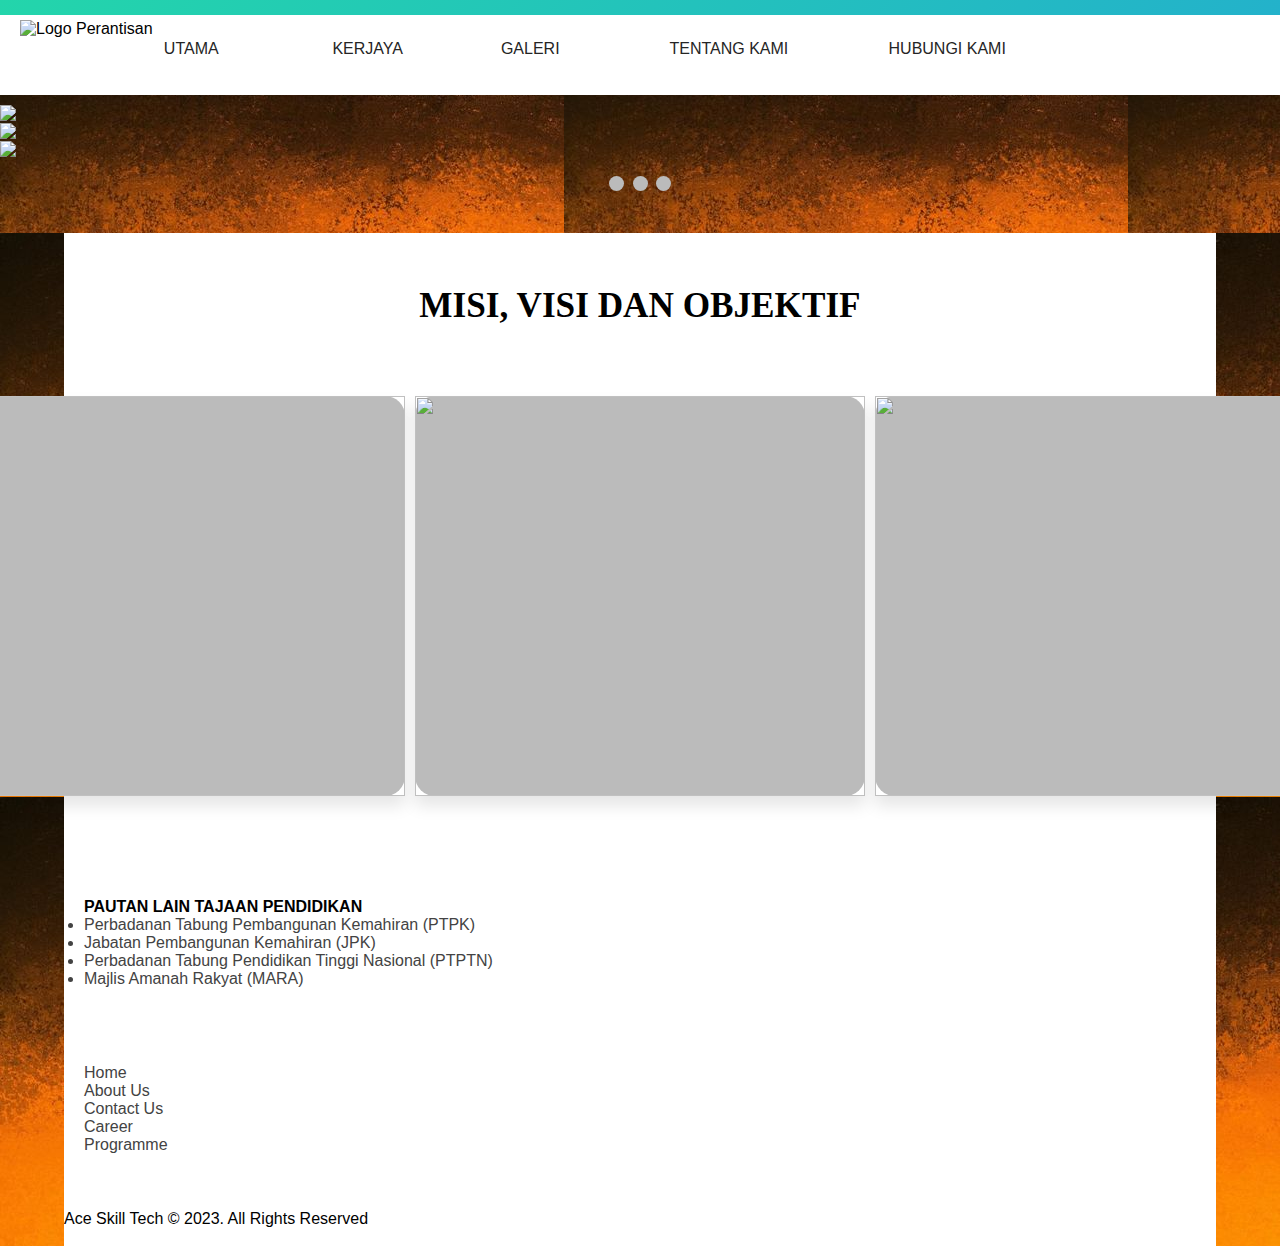
==== commit 7c8db759: "contactUs.html & about.html" ====
--- a/about.html
+++ b/about.html
@@ -34,7 +34,7 @@
   </head>
 
   <body>
-    <div class="navbar">
+    <!--<div class="navbar">
       <a href="index.html"><img src="Asset/skimLogoPNG.png" alt="Logo Perantisan" /></a>
 
       <span class="links">
@@ -45,7 +45,26 @@
         <a href="contactUs.html" class="nav">HUBUNGI KAMI</a>
       
       </span>
-    </div>
+    </div>-->
+
+    <div class="nav-wrapper">
+      <div class="grad-bar"></div>
+      <nav class="navbar">
+        <img src="Asset/skimLogoPNG.png" alt="Logo Perantisan">
+        <ul class="nav no-search">
+          <li><a href="index.html" class="nav-links">UTAMA</a></li>
+            <li><a href="career.html" class="nav-links">KERJAYA</a></li>
+            <li><a href="programme.html" class="nav-links">GALERI</a></li>
+            <li><a href="about.html" class="nav-links">TENTANG KAMI</a></li>
+            <li><a href="contactUs.html" class="nav-links">HUBUNGI KAMI</a></li>
+        </ul>
+        <div class="menu-toggle" id="mobile-menu">
+          <span class="bar"></span>
+          <span class="bar"></span>
+          <span class="bar"></span>
+        </div>
+      </nav>
+      </div>
 
       <div class="slideshow-container">
         <div class="mySlides fade">
@@ -118,14 +137,14 @@
           
           <div class="flip-card-back">
             <h1 style="color:black">OBJEKTIF KAMI</h1>
-            <P>
+            <p>
               <ol type="i">
-                <li>Memberi pendedahan kepada program akademik dan kemahiran peringkat sijil, diploma dan ijazah untuk melahirkan graduan yang berkelayakan untuk mencapai misi negara.</li>
-                <li>Menampung kekurangan ruang pengajian di institut pengajian tinggi awam (IPTA) bagi memperoleh sijil, diploma dan ijazah yang sama.</li>
-                <li>Melahirkan tenaga kerja yang berorientasikan industri pada tahap kemahiran yang tinggi.</li>
-                <li>Menyediakan pengetahuan dan latihan terkini tentang akademik, teknologi maklumat dan kemahiran.</li>
+                <li style="color:black">Memberi pendedahan kepada program akademik dan kemahiran peringkat sijil, diploma dan ijazah untuk melahirkan graduan yang berkelayakan untuk mencapai misi negara.</li>
+                <li style="color:black">Menampung kekurangan ruang pengajian di institut pengajian tinggi awam (IPTA) bagi memperoleh sijil, diploma dan ijazah yang sama.</li>
+                <li style="color:black">Melahirkan tenaga kerja yang berorientasikan industri pada tahap kemahiran yang tinggi.</li>
+                <li style="color:black">Menyediakan pengetahuan dan latihan terkini tentang akademik, teknologi maklumat dan kemahiran.</li>
               </ol>
-            </P>
+            </p>
           </div>
         </div>
       </div>
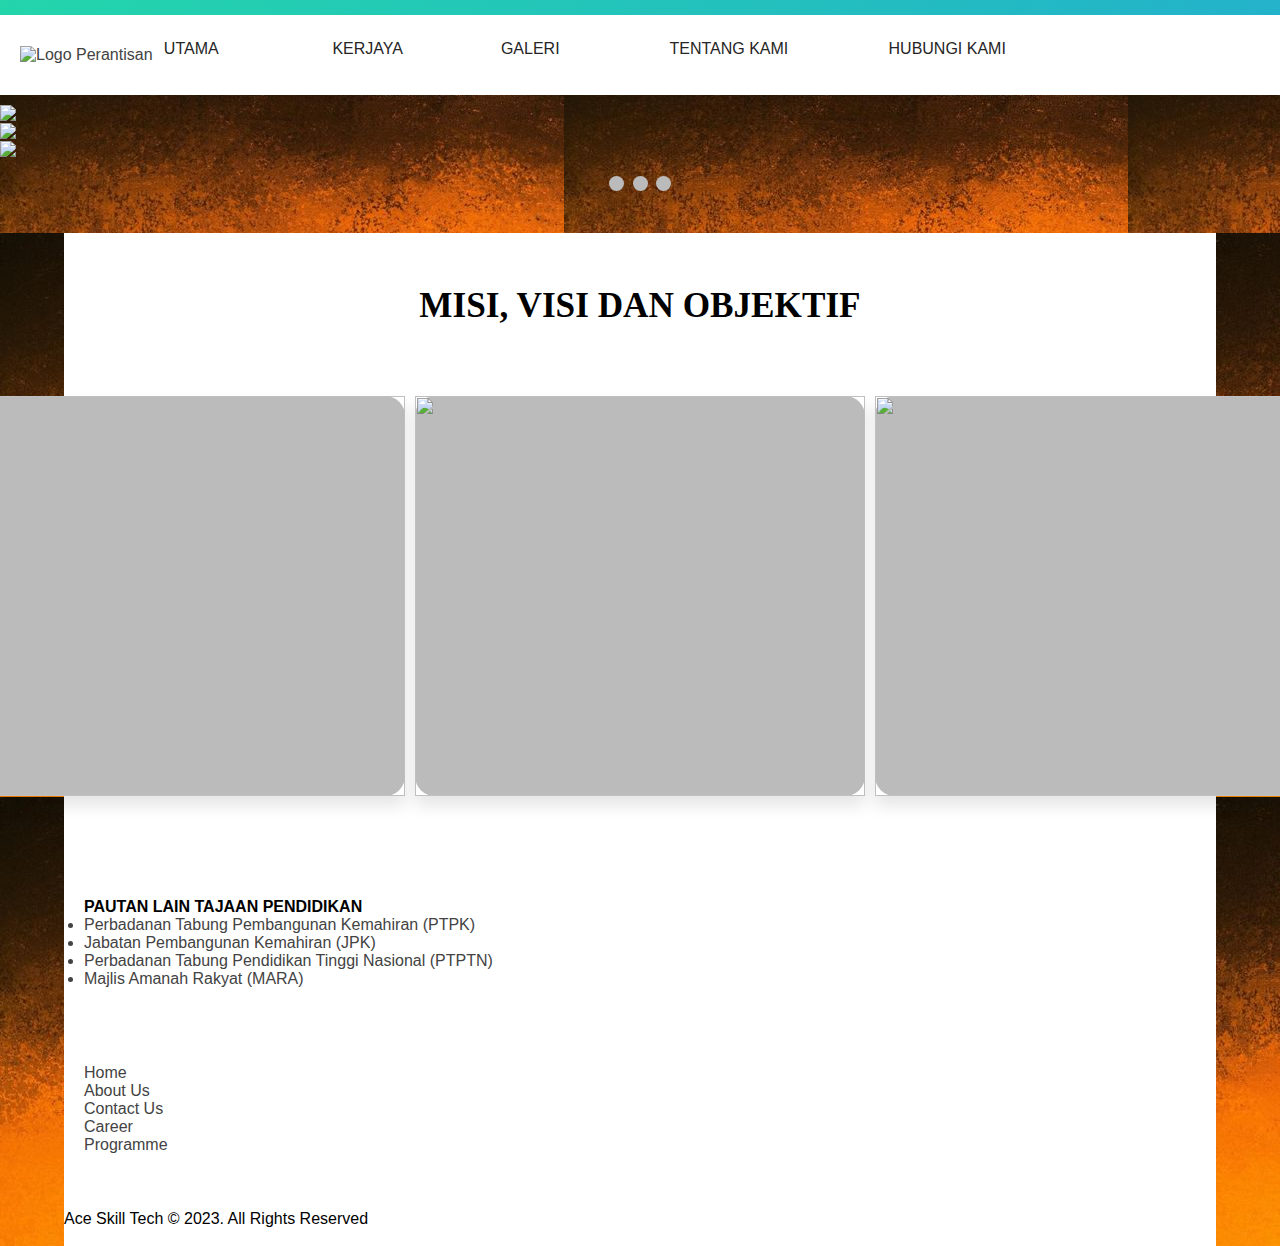
==== commit 72defa0f: "link" ====
--- a/about.html
+++ b/about.html
@@ -50,7 +50,7 @@
     <div class="nav-wrapper">
       <div class="grad-bar"></div>
       <nav class="navbar">
-        <img src="Asset/skimLogoPNG.png" alt="Logo Perantisan">
+        <a href="index.html"><img src="Asset/skimLogoPNG.png" alt="Logo Perantisan"></a>
         <ul class="nav no-search">
           <li><a href="index.html" class="nav-links">UTAMA</a></li>
             <li><a href="career.html" class="nav-links">KERJAYA</a></li>
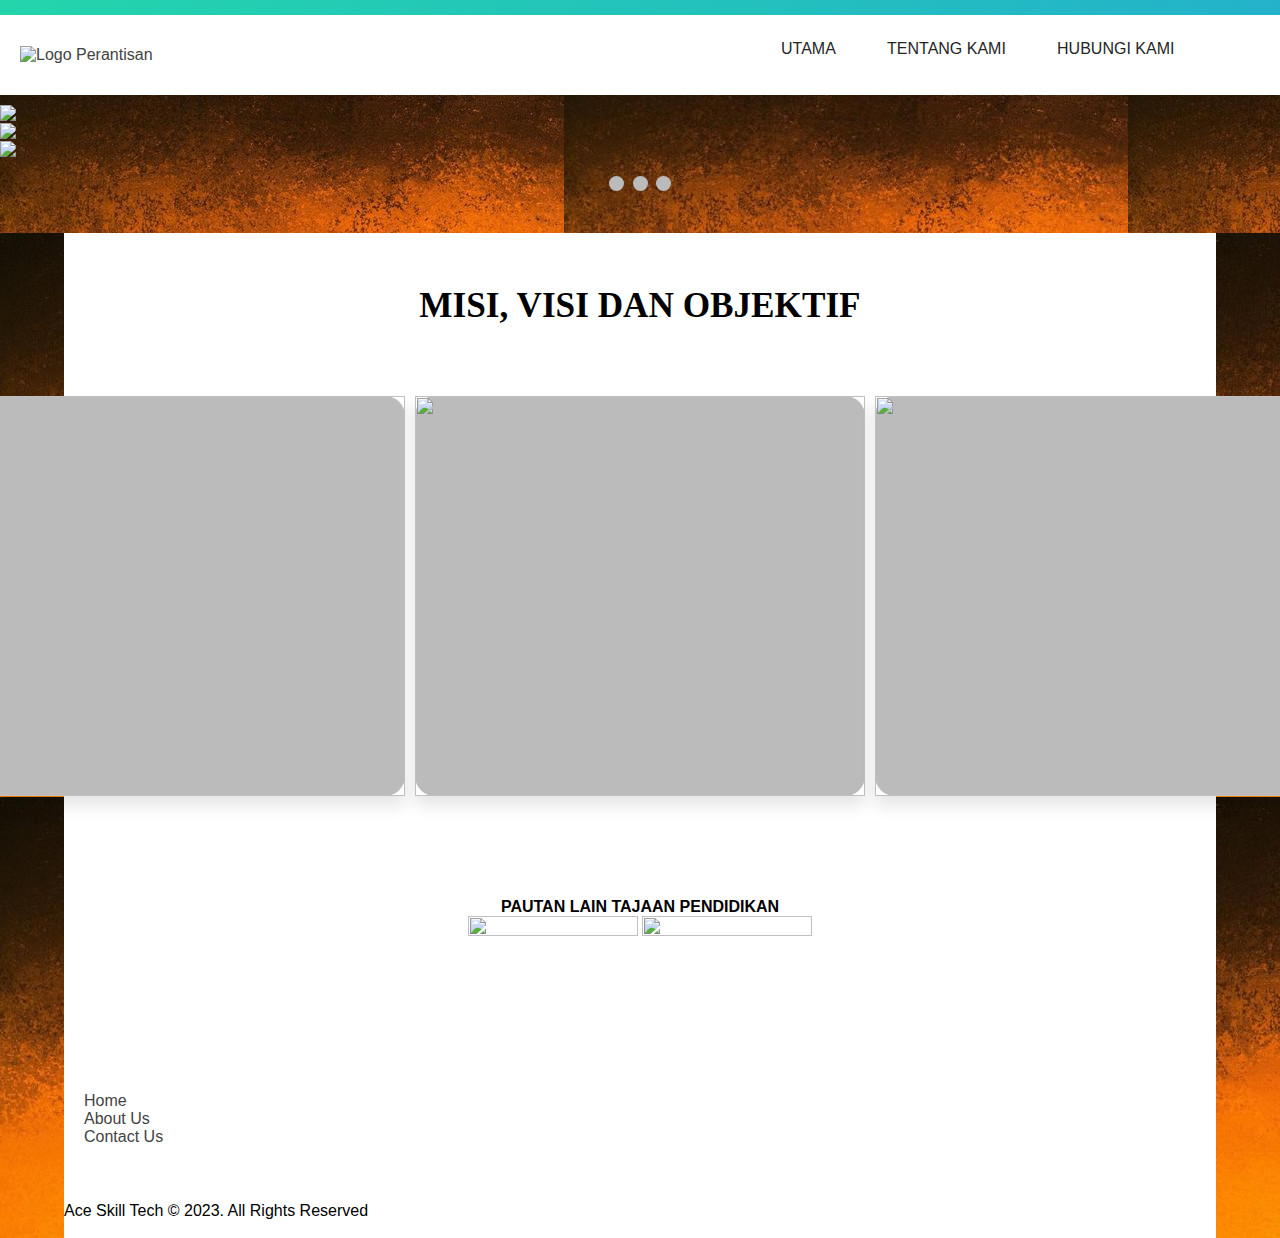
==== commit f7fe6eba: "tentang kami, contact & logo" ====
--- a/about.html
+++ b/about.html
@@ -53,10 +53,8 @@
         <a href="index.html"><img src="Asset/skimLogoPNG.png" alt="Logo Perantisan"></a>
         <ul class="nav no-search">
           <li><a href="index.html" class="nav-links">UTAMA</a></li>
-            <li><a href="career.html" class="nav-links">KERJAYA</a></li>
-            <li><a href="programme.html" class="nav-links">GALERI</a></li>
-            <li><a href="about.html" class="nav-links">TENTANG KAMI</a></li>
-            <li><a href="contactUs.html" class="nav-links">HUBUNGI KAMI</a></li>
+          <li><a href="about.html" class="nav-links">TENTANG KAMI</a></li>
+          <li><a href="contactUs.html" class="nav-links">HUBUNGI KAMI</a></li>
         </ul>
         <div class="menu-toggle" id="mobile-menu">
           <span class="bar"></span>
@@ -64,7 +62,7 @@
           <span class="bar"></span>
         </div>
       </nav>
-      </div>
+    </div>
 
       <div class="slideshow-container">
         <div class="mySlides fade">
@@ -158,13 +156,16 @@
   <div class="footer">
       <div class="footer1 grid">
         <span class="gird1 pad10">
-          <h4>PAUTAN LAIN TAJAAN PENDIDIKAN</h4>
-          <ul>
-            <a href="https://myperkasatvet.ptpk.gov.my/portal/" target="_blank" class="linkTajaan"><li>Perbadanan Tabung Pembangunan Kemahiran (PTPK)</li></a>
-            <a href="https://www.dsd.gov.my/" target="_blank" class="linkTajaan"><li>Jabatan Pembangunan Kemahiran (JPK)</li></a>
-            <a href="https://www.ptptn.gov.my/" target="_blank" class="linkTajaan"><li>Perbadanan Tabung Pendidikan Tinggi Nasional (PTPTN)</li></a>
-            <a href="https://www.mara.gov.my/en/index/" target="_blank" class="linkTajaan"><li>Majlis Amanah Rakyat (MARA)</li></a>
-          </ul>
+          <h4 class="pautan">PAUTAN LAIN TAJAAN PENDIDIKAN</h4> 
+            <ul class="image-container"> 
+              <a href="https://www.mara.gov.my/en/index/" target="_blank" class="linkTajaan"> 
+                <!--<li>Majlis Amanah Rakyat (MARA)</li>--> 
+                <img src="Asset/LOGO/tvet2.png" width="170" height="100"> 
+              </a> 
+              <a href="https://www.skillsmalaysia.gov.my/index.php/" target="_blank" class="linkTajaan" > 
+                <img src="Asset/LOGO/skills.jpg" width="170" height="100" > 
+              </a> 
+            </ul> 
         </span>
 
         <span class="grid2 pad10">
@@ -173,8 +174,6 @@
           <a href="index.html" class="nav">Home</a><br />
           <a href="about.html" class="nav">About Us</a><br />
           <a href="contactUs.html" class="nav">Contact Us</a><br />
-          <a href="career.html" class="nav">Career</a><br />
-          <a href="programme.html" class="nav">Programme</a>
         </span>
       </div>
       <br>
--- a/CSS/about.css
+++ b/CSS/about.css
@@ -64,7 +64,7 @@
     .navbar ul {
       list-style: none;
       display: grid;
-      grid-template-columns: 1fr 1fr 1fr 1.3fr 1fr 1fr;
+      grid-template-columns: auto auto auto;
       justify-content: end;
       align-items: center;
     }
@@ -383,4 +383,21 @@
 }
 
 
-
+.image-container{ 
+  text-align: center; 
+} 
+ 
+.linkTajaan { 
+  display: inline-block; 
+} 
+ 
+.linkTajaan img { 
+  max-width: 100%; 
+  height: auto; 
+} 
+ 
+.pautan { 
+  text-align: center; 
+}
+
+
--- a/CSS/index.css
+++ b/CSS/index.css
@@ -103,7 +103,7 @@
     margin: 10rem;
     margin-inline: 4rem;
     overflow: hidden;
-    border: #212121 solid thin;
+    /*border: #212121 solid thin;*/
 }
 
 .tentangImg img {
@@ -114,11 +114,13 @@
     position: absolute;
     background-color: #2947A9;
     color: aliceblue;
-    width: 350px;
-    height: 470px;
-    margin-inline: 45rem;
+    width: 500px;
+    height: 500px;
+    margin-inline: 40rem;
     margin-top: -38rem;
     padding: 2rem;
+    font-size: 14px;
+    overflow-y: auto;
 }
 
 .tentangText h3{
@@ -277,7 +279,7 @@
 
 .officePicBanner {
     background-color: rgba(17, 17, 17, 0.418);
-    height: 15rem;
+    height: 50rem;
     background-image: url(../Asset/officePicBanner.jpg);
     background-repeat: no-repeat;
     background-position: center;
@@ -297,14 +299,14 @@
     grid-row: 2/2;
 }
 
-.buttonOnBanner {
+/*.buttonOnBanner {
     width: 10rem;
     height: 4rem;
     border: 3px white solid;
     color: #f6f8f7;
     text-align: center;
     justify-items: center;
-}
+}*/
 
 .buttonOnBanner:hover {
     background-color: #555555;
@@ -494,7 +496,7 @@
     .navbar ul {
       list-style: none;
       display: grid;
-      grid-template-columns: 1fr 1fr 1fr 1.3fr 1fr 1fr;
+      grid-template-columns: auto auto auto;
       justify-content: end;
       align-items: center;
     }
@@ -697,3 +699,228 @@
   }
 
   
+/* contact*/
+
+/* Center the form */
+.container {
+  display: flex;
+  justify-content: flex-end;
+  align-items: center;
+  height: 100vh; /* You can adjust this height as needed */
+}
+
+.form {
+  display: flex;
+  flex-direction: column;
+  gap: 10px;
+  max-width: 350px;
+  background-color: #000;
+  padding: 20px;
+  border-radius: 10px;
+  position: relative;
+}
+
+.message {
+  color: rgba(88, 87, 87, 0.822);
+  font-size: 14px;
+}
+
+.flex {
+  display: flex;
+  width: 100%;
+  gap: 6px;
+}
+
+.form label {
+  position: relative;
+}
+
+.form label .input {
+  width: 100%;
+  padding: 10px 10px 20px 10px;
+  outline: 0;
+  border: 1px solid rgba(105, 105, 105, 0.397);
+  border-radius: 5px;
+}
+
+.form label .input + span {
+  position: absolute;
+  left: 10px;
+  top: 15px;
+  color: grey;
+  font-size: 0.9em;
+  cursor: text;
+  transition: 0.3s ease;
+}
+
+.form label .input:placeholder-shown + span {
+  top: 15px;
+  font-size: 0.9em;
+}
+
+.form label .input:focus + span,.form label .input:valid + span {
+  top: 30px;
+  font-size: 0.7em;
+  font-weight: 600;
+}
+
+.form label .input:valid + span {
+  color: green;
+}
+
+.input01 {
+  width: 100%;
+  padding: 10px 10px 20px 10px;
+  outline: 0;
+  border: 1px solid rgba(105, 105, 105, 0.397);
+  border-radius: 5px;
+}
+
+.form label .input01 + span {
+  position: absolute;
+  left: 10px;
+  top: 50px;
+  color: grey;
+  font-size: 0.9em;
+  cursor: text;
+  transition: 0.3s ease;
+}
+
+.form label .input01:placeholder-shown + span {
+  top: 40px;
+  font-size: 0.9em;
+}
+
+.form label .input01:focus + span,.form label .input01:valid + span {
+  top: 50px;
+  font-size: 0.7em;
+  font-weight: 600;
+}
+
+.form label .input01:valid + span {
+  color: green;
+}
+
+.fancy {
+  background-color: transparent;
+  border: 2px solid #cacaca;
+  border-radius: 0px;
+  box-sizing: border-box;
+  color: #fff;
+  cursor: pointer;
+  display: inline-block;
+  font-weight: 390;
+  letter-spacing: 2px;
+  margin: 0;
+  outline: none;
+  overflow: visible;
+  padding: 8px 30px;
+  position: relative;
+  text-align: center;
+  text-decoration: none;
+  text-transform: none;
+  transition: all 0.3s ease-in-out;
+  user-select: none;
+  font-size: 13px;
+}
+
+.fancy::before {
+  content: " ";
+  width: 1.7rem;
+  height: 2px;
+  background: #cacaca;
+  top: 50%;
+  left: 1.5em;
+  position: absolute;
+  transform: translateY(-50%);
+  transform: translateX(230%);
+  transform-origin: center;
+  transition: background 0.3s linear, width 0.3s linear;
+}
+
+.fancy .text {
+  font-size: 1.125em;
+  line-height: 1.33333em;
+  padding-left: 2em;
+  display: block;
+  text-align: left;
+  transition: all 0.3s ease-in-out;
+  text-transform: lowercase;
+  text-decoration: none;
+  color: #818181;
+  transform: translateX(30%);
+}
+
+.fancy .top-key {
+  height: 2px;
+  width: 1.5625rem;
+  top: -2px;
+  left: 0.625rem;
+  position: absolute;
+  background: white;
+  transition: width 0.5s ease-out, left 0.3s ease-out;
+}
+
+.fancy .bottom-key-1 {
+  height: 2px;
+  width: 1.5625rem;
+  right: 1.875rem;
+  bottom: -2px;
+  position: absolute;
+  background: white;
+  transition: width 0.5s ease-out, right 0.3s ease-out;
+}
+
+.fancy .bottom-key-2 {
+  height: 2px;
+  width: 0.625rem;
+  right: 0.625rem;
+  bottom: -2px;
+  position: absolute;
+  background: white;
+  transition: width 0.5s ease-out, right 0.3s ease-out;
+}
+
+.fancy:hover {
+  color: white;
+  background: #cacaca;
+}
+
+.fancy:hover::before {
+  width: 1.5rem;
+  background: white;
+}
+
+.fancy:hover .text {
+  color: white;
+  padding-left: 1.5em;
+}
+
+.fancy:hover .top-key {
+  left: -2px;
+  width: 0px;
+}
+
+.fancy:hover .bottom-key-1,
+ .fancy:hover .bottom-key-2 {
+  right: 0;
+  width: 0;
+}
+
+
+.image-container{ 
+  text-align: center; 
+} 
+ 
+.linkTajaan { 
+  display: inline-block; 
+} 
+ 
+.linkTajaan img { 
+  max-width: 100%; 
+  height: auto; 
+} 
+ 
+.pautan { 
+  text-align: center; 
+}
